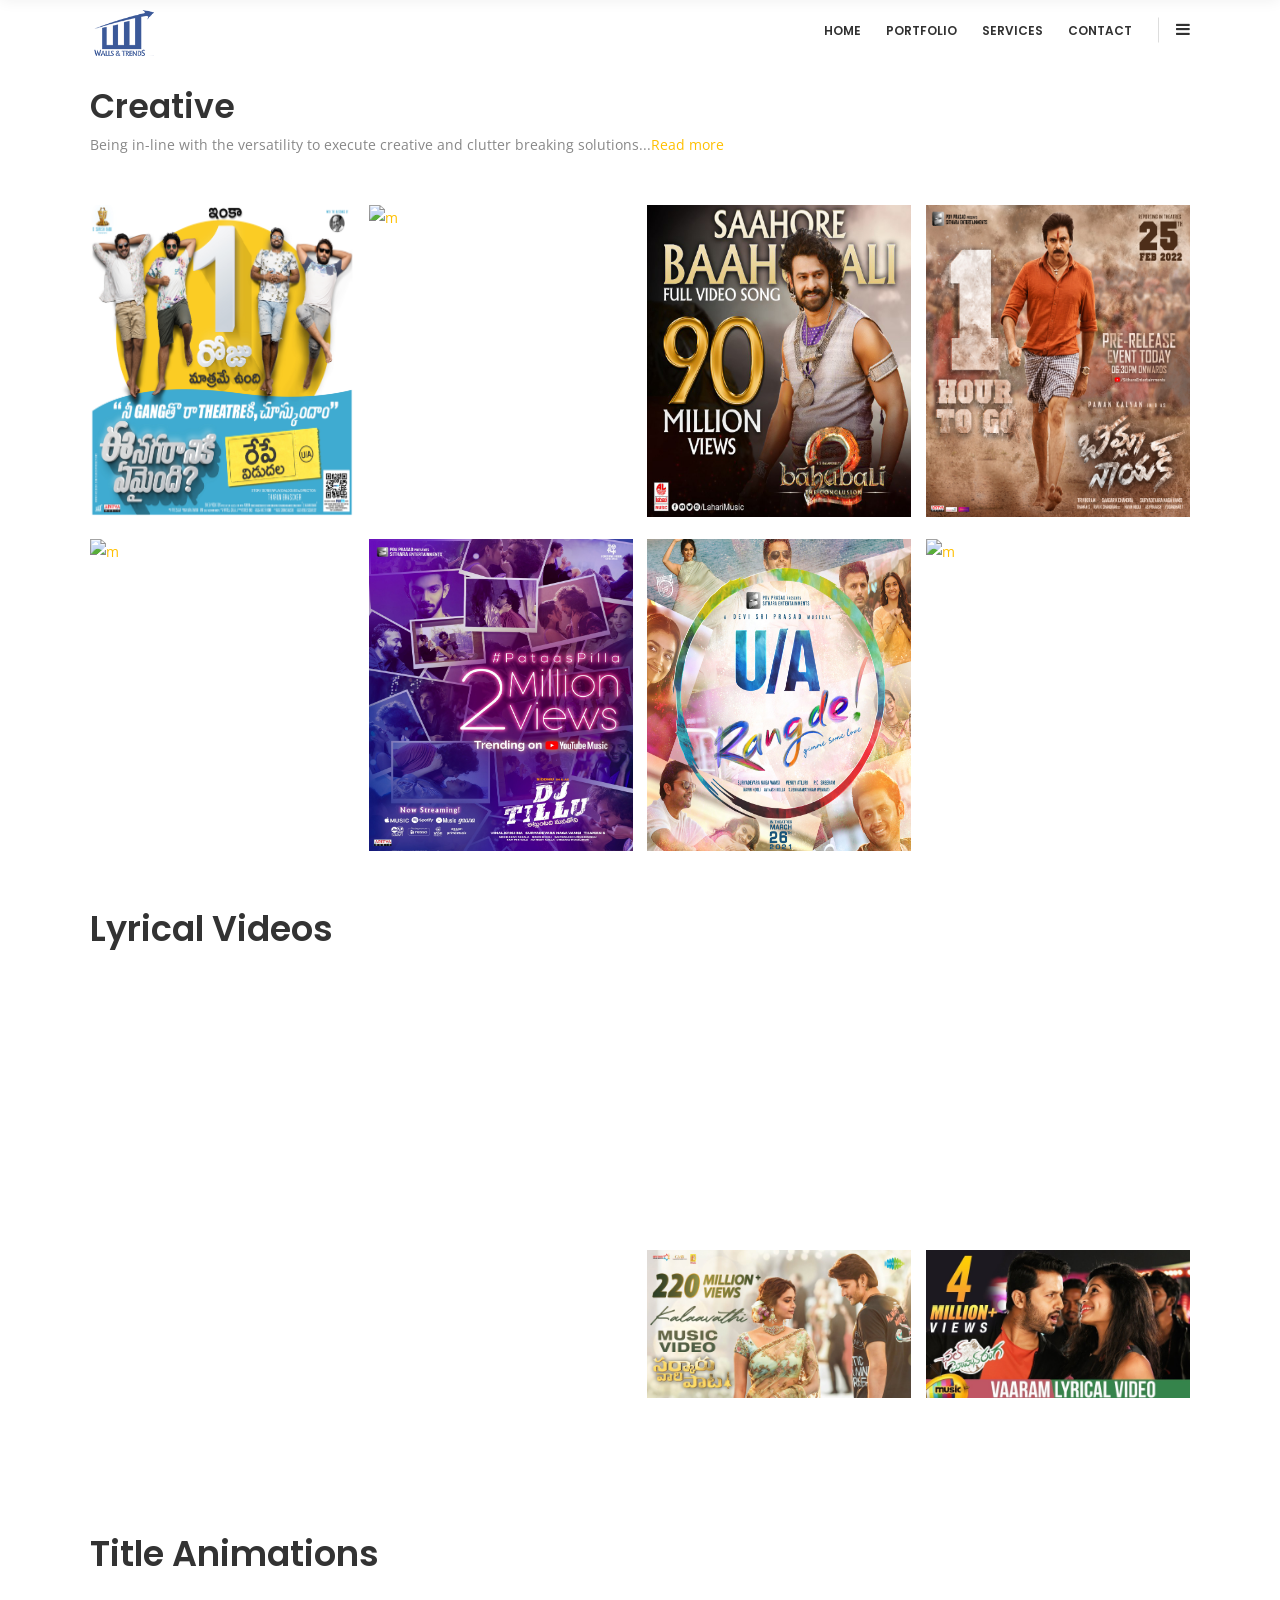
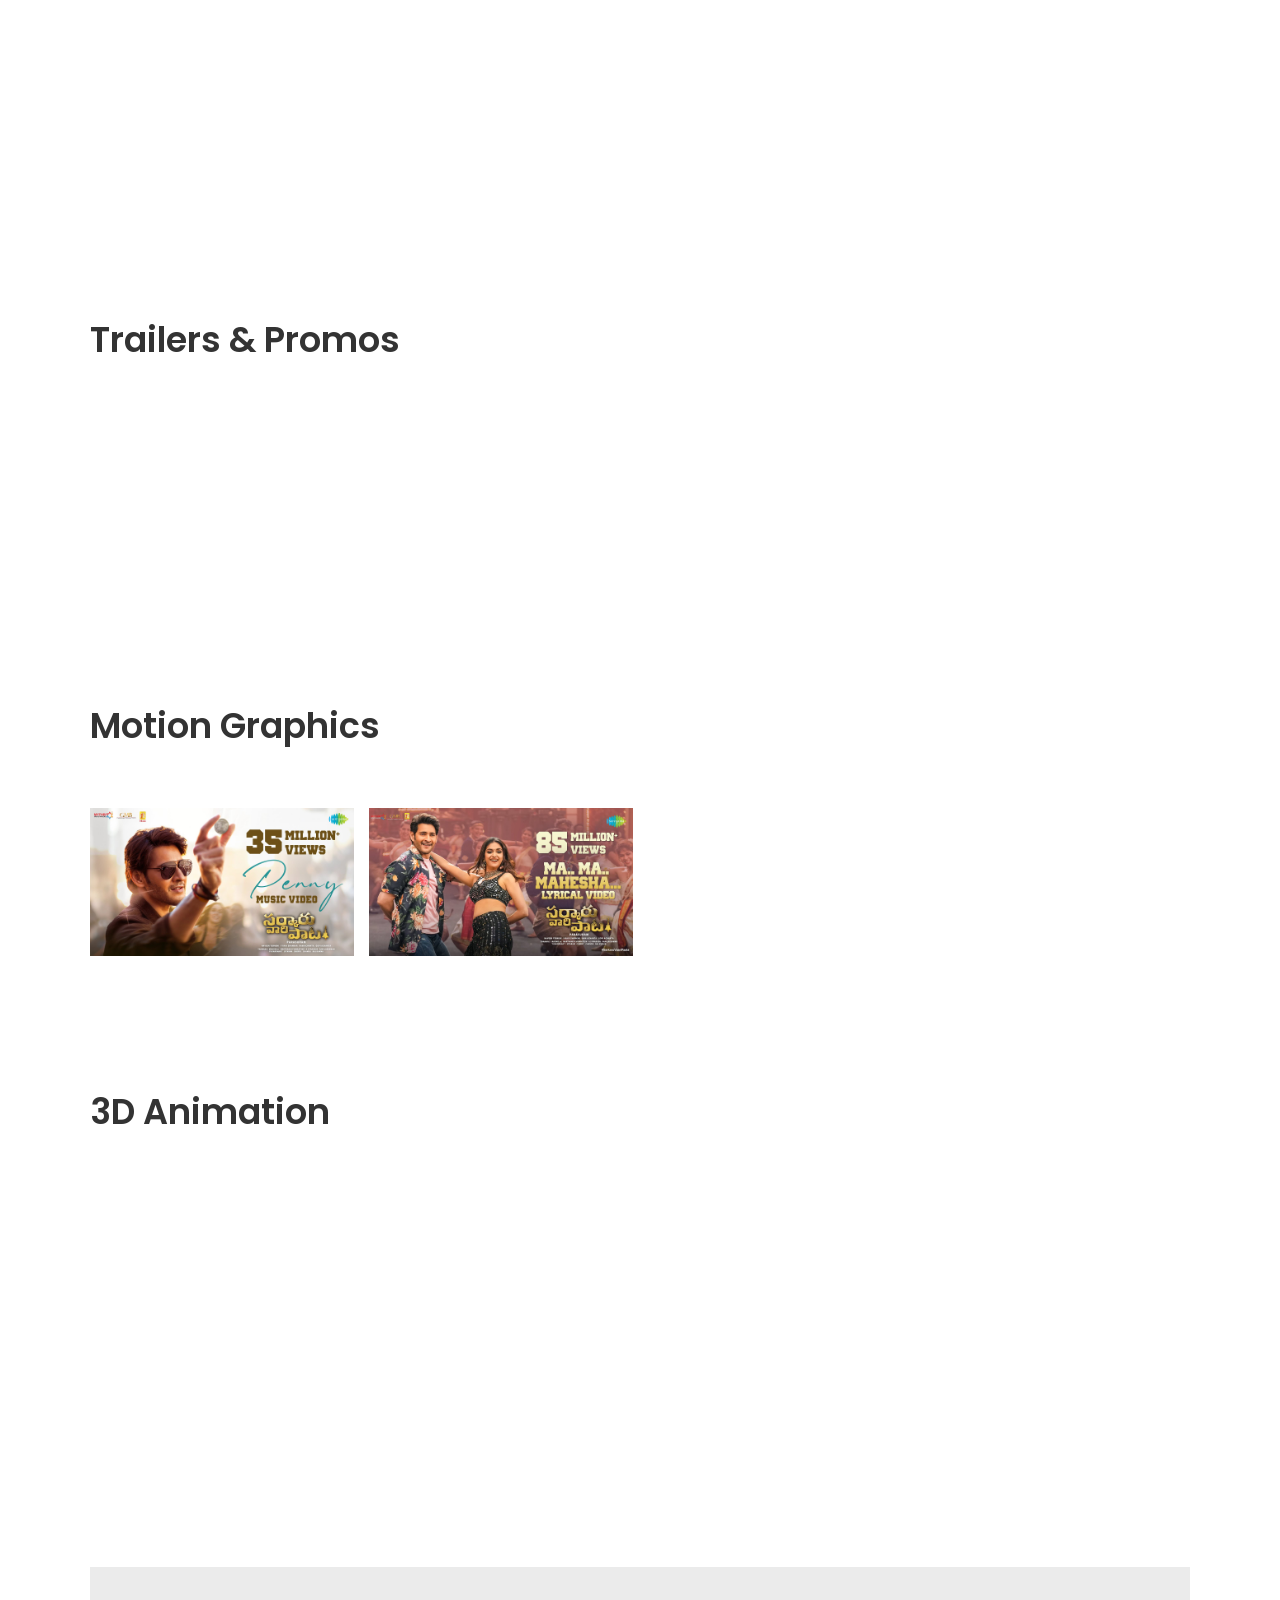
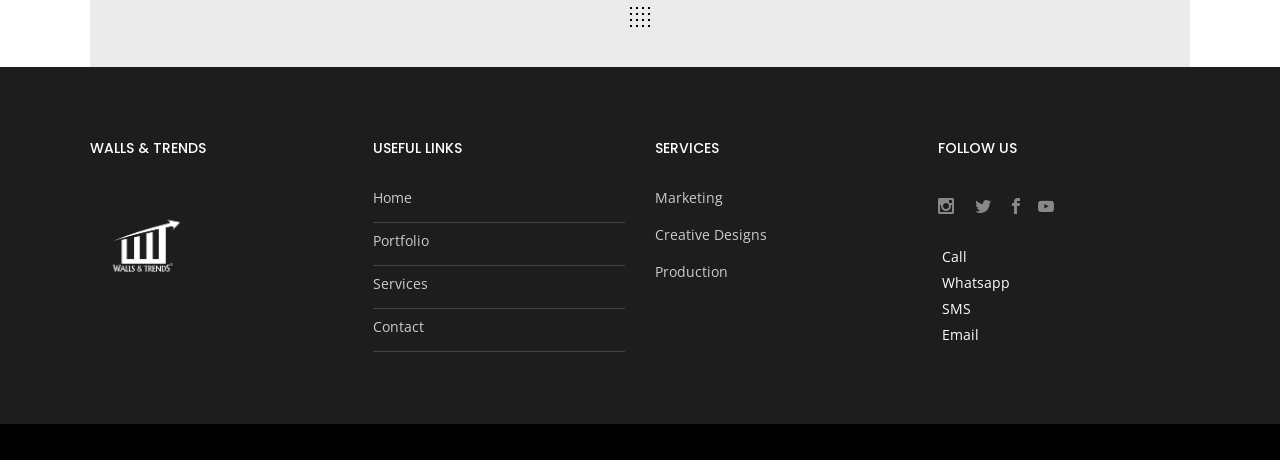
==== creative.html @ 859b298f "initial" ====
<!DOCTYPE html>
<html lang="en-US">

<!-- Mirrored from node.qodeinteractive.com/node1/portfolio-item/dedicated-to-you-and-our-coffee/ by HTTrack Website Copier/3.x [XR&CO'2014], Tue, 12 Jul 2022 16:14:48 GMT -->
<!-- Added by HTTrack --><meta http-equiv="content-type" content="text/html;charset=UTF-8" /><!-- /Added by HTTrack -->
<head>
<meta charset="UTF-8" />
<link rel="profile" href="https://gmpg.org/xfn/11" />
<link rel="pingback" href="../../xmlrpc.html" />
<meta name="viewport" content="width=device-width,initial-scale=1,user-scalable=no">
<title>Creative-WallsAndTrends</title>
<script type="application/javascript">var edgtCoreAjaxUrl = "https://node.qodeinteractive.com/node1/wp-admin/admin-ajax.php"</script><script type="application/javascript">var EdgefAjaxUrl = "https://node.qodeinteractive.com/node1/wp-admin/admin-ajax.php"</script><link rel="alternate" type="application/rss+xml" title="Node &raquo; Feed" href="../../feed/index.html" />
<link rel="alternate" type="application/rss+xml" title="Node &raquo; Comments Feed" href="../../comments/feed/index.html" />
<link rel="alternate" type="application/rss+xml" title="Node &raquo; Dedicated to You and Our Coffee Comments Feed" href="feed/index.html" />
<script type="text/javascript">
			window._wpemojiSettings = {"baseUrl":"https:\/\/s.w.org\/images\/core\/emoji\/72x72\/","ext":".png","source":{"concatemoji":"https:\/\/node.qodeinteractive.com\/node1\/wp-includes\/js\/wp-emoji-release.min.js?ver=4.5.26"}};
			!function(e,o,t){var a,n,r;function i(e){var t=o.createElement("script");t.src=e,t.type="text/javascript",o.getElementsByTagName("head")[0].appendChild(t)}for(r=Array("simple","flag","unicode8","diversity"),t.supports={everything:!0,everythingExceptFlag:!0},n=0;n<r.length;n++)t.supports[r[n]]=function(e){var t,a,n=o.createElement("canvas"),r=n.getContext&&n.getContext("2d"),i=String.fromCharCode;if(!r||!r.fillText)return!1;switch(r.textBaseline="top",r.font="600 32px Arial",e){case"flag":return r.fillText(i(55356,56806,55356,56826),0,0),3e3<n.toDataURL().length;case"diversity":return r.fillText(i(55356,57221),0,0),a=(t=r.getImageData(16,16,1,1).data)[0]+","+t[1]+","+t[2]+","+t[3],r.fillText(i(55356,57221,55356,57343),0,0),a!=(t=r.getImageData(16,16,1,1).data)[0]+","+t[1]+","+t[2]+","+t[3];case"simple":return r.fillText(i(55357,56835),0,0),0!==r.getImageData(16,16,1,1).data[0];case"unicode8":return r.fillText(i(55356,57135),0,0),0!==r.getImageData(16,16,1,1).data[0]}return!1}(r[n]),t.supports.everything=t.supports.everything&&t.supports[r[n]],"flag"!==r[n]&&(t.supports.everythingExceptFlag=t.supports.everythingExceptFlag&&t.supports[r[n]]);t.supports.everythingExceptFlag=t.supports.everythingExceptFlag&&!t.supports.flag,t.DOMReady=!1,t.readyCallback=function(){t.DOMReady=!0},t.supports.everything||(a=function(){t.readyCallback()},o.addEventListener?(o.addEventListener("DOMContentLoaded",a,!1),e.addEventListener("load",a,!1)):(e.attachEvent("onload",a),o.attachEvent("onreadystatechange",function(){"complete"===o.readyState&&t.readyCallback()})),(a=t.source||{}).concatemoji?i(a.concatemoji):a.wpemoji&&a.twemoji&&(i(a.twemoji),i(a.wpemoji)))}(window,document,window._wpemojiSettings);
		</script>
<style type="text/css">
img.wp-smiley,
img.emoji {
	display: inline !important;
	border: none !important;
	box-shadow: none !important;
	height: 1em !important;
	width: 1em !important;
	margin: 0 .07em !important;
	vertical-align: -0.1em !important;
	background: none !important;
	padding: 0 !important;
}
</style>
<link rel='stylesheet' id='dashicons-css' href='../../wp-includes/css/dashicons.mina648.css?ver=4.5.26' type='text/css' media='all' />
<link rel='stylesheet' id='wp-jquery-ui-dialog-css' href='../../wp-includes/css/jquery-ui-dialog.mina648.css?ver=4.5.26' type='text/css' media='all' />
<link rel='stylesheet' id='rabbit_css-css' href='../../../../export.qodethemes.com/_toolbar/assets/css/rbt-modulesa648.css?ver=4.5.26' type='text/css' media='all' />
<link rel='stylesheet' id='rs-plugin-settings-css' href='./wp-content/plugins/revslider/public/assets/css/settingsb62d.css?ver=5.1.6' type='text/css' media='all' />
<style id='rs-plugin-settings-inline-css' type='text/css'>
#rs-demo-id {}
</style>
<link rel='stylesheet' id='node_edge_default_style-css' href='./wp-content/themes/node/stylea648.css?ver=4.5.26' type='text/css' media='all' />
<link rel='stylesheet' id='node_edge_modules_plugins-css' href='./wp-content/themes/node/assets/css/plugins.mina648.css?ver=4.5.26' type='text/css' media='all' />
<link rel='stylesheet' id='node_edge_modules-css' href='./wp-content/themes/node/assets/css/modules.mina648.css?ver=4.5.26' type='text/css' media='all' />
<style id='node_edge_modules-inline-css' type='text/css'>
.edgtf-vertical-align-containers .edgtf-position-center:before, .edgtf-vertical-align-containers .edgtf-position-left:before, .edgtf-vertical-align-containers .edgtf-position-right:before {
margin-right:0;
}
</style>
<link rel='stylesheet' id='edgtf_font_awesome-css' href='./wp-content/themes/node/assets/css/font-awesome/css/font-awesome.mina648.css?ver=4.5.26' type='text/css' media='all' />
<link rel='stylesheet' id='edgtf_font_elegant-css' href='./wp-content/themes/node/assets/css/elegant-icons/style.mina648.css?ver=4.5.26' type='text/css' media='all' />
<link rel='stylesheet' id='edgtf_ico_moon-css' href='./wp-content/themes/node/assets/css/icomoon/css/icomoona648.css?ver=4.5.26' type='text/css' media='all' />
<link rel='stylesheet' id='edgtf_ion_icons-css' href='./wp-content/themes/node/assets/css/ion-icons/css/ionicons.mina648.css?ver=4.5.26' type='text/css' media='all' />
<link rel='stylesheet' id='edgtf_linea_icons-css' href='./wp-content/themes/node/assets/css/linea-icons/stylea648.css?ver=4.5.26' type='text/css' media='all' />
<link rel='stylesheet' id='edgtf_linear_icons-css' href='./wp-content/themes/node/assets/css/linear-icons/stylea648.css?ver=4.5.26' type='text/css' media='all' />
<link rel='stylesheet' id='edgtf_simple_line_icons-css' href='./wp-content/themes/node/assets/css/simple-line-icons/simple-line-iconsa648.css?ver=4.5.26' type='text/css' media='all' />
<link rel='stylesheet' id='edgtf_dripicons-css' href='./wp-content/themes/node/assets/css/dripicons/dripiconsa648.css?ver=4.5.26' type='text/css' media='all' />
<link rel='stylesheet' id='node_edge_blog-css' href='./wp-content/themes/node/assets/css/blog.mina648.css?ver=4.5.26' type='text/css' media='all' />
<link rel='stylesheet' id='mediaelement-css' href='../../wp-includes/js/mediaelement/mediaelementplayer.mineb0c.css?ver=2.18.1' type='text/css' media='all' />
<link rel='stylesheet' id='wp-mediaelement-css' href='../../wp-includes/js/mediaelement/wp-mediaelement.mina648.css?ver=4.5.26' type='text/css' media='all' />
<link rel='stylesheet' id='node_edge_style_dynamic-css' href='./wp-content/themes/node/assets/css/style_dynamic0892.css?ver=1574264205' type='text/css' media='all' />
<link rel='stylesheet' id='node_edge_modules_responsive-css' href='./wp-content/themes/node/assets/css/modules-responsive.mina648.css?ver=4.5.26' type='text/css' media='all' />
<link rel='stylesheet' id='node_edge_blog_responsive-css' href='./wp-content/themes/node/assets/css/blog-responsive.mina648.css?ver=4.5.26' type='text/css' media='all' />
<link rel='stylesheet' id='node_edge_style_dynamic_responsive-css' href='./wp-content/themes/node/assets/css/style_dynamic_responsive0892.css?ver=1574264205' type='text/css' media='all' />
<link rel='stylesheet' id='js_composer_front-css' href='./wp-content/plugins/js_composer/assets/css/js_composer.min2720.css?ver=4.11.2' type='text/css' media='all' />
<link rel='stylesheet' id='node_edge_google_fonts-css' href='https://fonts.googleapis.com/css?family=Poppins%3A100%2C100italic%2C200%2C200italic%2C300%2C300italic%2C400%2C400italic%2C500%2C500italic%2C600%2C600italic%2C700%2C700italic%2C800%2C800italic%2C900%2C900italic%7COpen+Sans%3A100%2C100italic%2C200%2C200italic%2C300%2C300italic%2C400%2C400italic%2C500%2C500italic%2C600%2C600italic%2C700%2C700italic%2C800%2C800italic%2C900%2C900italic&amp;subset=latin%2Clatin-ext&amp;ver=1.0.0' type='text/css' media='all' />
<script type='text/javascript' src='../../wp-includes/js/jquery/jqueryb8ff.js?ver=1.12.4'></script>
<script type='text/javascript' src='../../wp-includes/js/jquery/jquery-migrate.min330a.js?ver=1.4.1'></script>
<script type='text/javascript' src='./wp-content/plugins/revslider/public/assets/js/jquery.themepunch.tools.minb62d.js?ver=5.1.6'></script>
<script type='text/javascript' src='./wp-content/plugins/revslider/public/assets/js/jquery.themepunch.revolution.minb62d.js?ver=5.1.6'></script>
<link rel='https://api.w.org/' href='../../wp-json/index.html' />
<link rel="EditURI" type="application/rsd+xml" title="RSD" href="../../xmlrpc0db0.html?rsd" />
<link rel="wlwmanifest" type="application/wlwmanifest+xml" href="../../wp-includes/wlwmanifest.xml" />
<link rel='next' title='Two Shakes of Creativity' href='../two-shakes-of-creativity/index.html' />
<meta name="generator" content="WordPress 4.5.26" />
<link rel="canonical" href="index.html" />
<link rel='shortlink' href='../../indexba52.html?p=39' />
<link rel="alternate" type="application/json+oembed" href="../../wp-json/oembed/1.0/embedb71c.json?url=https%3A%2F%2Fnode.qodeinteractive.com%2Fnode1%2Fportfolio-item%2Fdedicated-to-you-and-our-coffee%2F" />
<link rel="alternate" type="text/xml+oembed" href="../../wp-json/oembed/1.0/embed2031?url=https%3A%2F%2Fnode.qodeinteractive.com%2Fnode1%2Fportfolio-item%2Fdedicated-to-you-and-our-coffee%2F&amp;format=xml" />
<style type="text/css">  </style><meta name="generator" content="Powered by Visual Composer - drag and drop page builder for WordPress." />
<!--[if lte IE 9]><link rel="stylesheet" type="text/css" href="https://node.qodeinteractive.com/node1/wp-content/plugins/js_composer/assets/css/vc_lte_ie9.min.css" media="screen"><![endif]--><!--[if IE  8]><link rel="stylesheet" type="text/css" href="https://node.qodeinteractive.com/node1/wp-content/plugins/js_composer/assets/css/vc-ie8.min.css" media="screen"><![endif]--><meta name="generator" content="Powered by Slider Revolution 5.1.6 - responsive, Mobile-Friendly Slider Plugin for WordPress with comfortable drag and drop interface." />
<link rel="icon" href="./wp-content/uploads/2016/03/wtlogo.png" sizes="32x32" />
<link rel="icon" href="./wp-content/uploads/2016/03/wtlogo.png" sizes="192x192" />
<link rel="apple-touch-icon-precomposed" href="./wp-content/uploads/2016/03/wtlogo.png" />
<meta name="msapplication-TileImage" content="https://node.qodeinteractive.com/node1/wp-content/uploads/2016/03/wtlogo.png" />
<style type="text/css" data-type="vc_shortcodes-custom-css">.vc_custom_1456998711092{padding-top: 20px !important;}</style><noscript><style type="text/css"> .wpb_animate_when_almost_visible { opacity: 1; }</style></noscript></head>
<style>
	#more {display: none;}
	</style>
<body class="single single-portfolio-item postid-39 edgt-core-1.0 node-ver-1.0  edgtf-smooth-page-transitions edgtf-mimic-ajax edgtf-blog-installed edgtf-follow-portfolio-info edgtf-header-standard edgtf-sticky-header-on-scroll-down-up edgtf-default-mobile-header edgtf-sticky-up-mobile-header edgtf-dropdown-default edgtf-header-style-on-scroll edgtf-search-covers-header edgtf-side-menu-slide-with-content edgtf-width-370 wpb-js-composer js-comp-ver-4.11.2 vc_responsive">
<section class="edgtf-side-menu right">
<div class="edgtf-close-side-menu-holder">
<div class="edgtf-close-side-menu-holder-inner">
<a href="#" target="_self" class="edgtf-close-side-menu">
<span aria-hidden="true" class="icon_close"></span>
</a>
</div>
</div>
<div id="text-6" class="widget edgtf-sidearea widget_text"> <div class="textwidget"><div style='text-align: center;'><a href="../../index.html"><img src="./wp-content/uploads/2016/03/logo-side-area.png" alt="logo"></a></div>
<div class="edgtf-separator-holder clearfix  edgtf-separator-center edgtf-separator-full-width">
<div class="edgtf-separator" style="border-color: #666666;border-style: dotted;border-bottom-width: 1px;margin-top: 19px;margin-bottom: 28px"></div>
</div>
<div style="text-align: center;"><img src="./wp-content/uploads/2016/03/side-area-image-1.png" alt="a" /></div>
<div class="vc_empty_space" style="height: 23px"><span class="vc_empty_space_inner"></span></div>
<h3 style="text-align: center; color:#ffffff;">About Me</h3> 
<div class="edgtf-separator-holder clearfix  edgtf-separator-center">
<div class="edgtf-separator" style="border-color: #ffc000;border-style: solid;width: 30px;border-bottom-width: 3px;margin-top: 12px;margin-bottom: 20px"></div>
</div>
<div style="text-align: center;">Alienum phaedrum torquatos nec eu, vis detraxit periculis ex, nihil expetendis in mei. Mei an pericula euripidis, hinc partem ei est. Eos ei nisl graecis, vix aperiri consequat aneius lorem.</div>
<div class="vc_empty_space" style="height: 42px"><span class="vc_empty_space_inner"></span></div>
<div style="text-align: center;">
<span class="edgtf-icon-shortcode normal" style="margin: 0 17px 0 0 " data-hover-color="#ffc000" data-color="#888888">
<a href="https://www.instagram.com/qodeinteractive/" target="_blank">
<span class="edgtf-icon-ico-moon icomoon-icon-instagram edgtf-icon-element" style="color: #888888;font-size:16px"></span>
</a>
</span>
<span class="edgtf-icon-shortcode normal" style="margin: 0 13px 0 0 " data-hover-color="#ffc000" data-color="#888888">
<a href="https://twitter.com/QodeInteractive" target="_blank">
<span class="edgtf-icon-ico-moon icomoon-icon-twitter edgtf-icon-element" style="color: #888888;font-size:16px"></span>
 </a>
</span>
<span class="edgtf-icon-shortcode normal" style="margin: 0 10px 0 0 " data-hover-color="#ffc000" data-color="#888888">
<a href="https://www.facebook.com/QodeInteractive/" target="_blank">
<span class="edgtf-icon-ico-moon icomoon-icon-facebook edgtf-icon-element" style="color: #888888;font-size:16px"></span>
</a>
</span>
<span class="edgtf-icon-shortcode normal" style="margin: 0 14px 0 0 " data-hover-color="#ffc000" data-color="#888888">
<a href="https://www.tumblr.com/" target="_blank">
<span class="edgtf-icon-ico-moon icomoon-icon-tumblr edgtf-icon-element" style="color: #888888;font-size:16px"></span>
</a>
</span>
<span class="edgtf-icon-shortcode normal" style="margin: 0" data-hover-color="#ffc000" data-color="#888888">
<a href="https://www.linkedin.com/company/qode-themes/" target="_blank">
<span class="edgtf-icon-ico-moon icomoon-icon-linkedin2 edgtf-icon-element" style="color: #888888;font-size:16px"></span>
</a>
</span>
</div>
</div>
</div></section>
<div class="edgtf-smooth-transition-loader edgtf-mimic-ajax">
<div class="edgtf-st-loader">
<div class="edgtf-st-loader1">
	<video height="150px" width="150px" autoplay loop muted playsinline>
  <source  src="/wp-content/uploads/2016/03/fk.mp4" type="video/mp4">

</video>
</div></div> </div> 

<div class="edgtf-wrapper">
<div class="edgtf-wrapper-inner">


	<header class="edgtf-page-header" >
   <div class="edgtf-menu-area" style="border-bottom-color:rgba(255, 255, 255, 0)">
   <div class="edgtf-grid">
   <form action="https://node.qodeinteractive.com/node1/" class="edgtf-search-cover" method="get">
   <div class="edgtf-container">
   <div class="edgtf-container-inner clearfix">
   <div class="edgtf-form-holder-outer">
   <div class="edgtf-form-holder">
   <div class="edgtf-form-holder-inner">
   <input type="text" placeholder="Search" name="s" class="edgt_search_field" autocomplete="off" />
   <div class="edgtf-search-close">
   <a href="#">
   <i class="icon_close"></i>
   </a>
   </div>
   </div>
   </div>
   </div>
   </div>
   </div>
   </form> <div class="edgtf-vertical-align-containers">
   <div class="edgtf-position-left">
   <div class="edgtf-position-left-inner">
   <div class="edgtf-logo-wrapper">
   <a href="/" style="height: 40px;">
   <img class="edgtf-normal-logo" src="./wp-content/uploads/2016/03/wtlogo.png" alt="logo" />
   <img class="edgtf-dark-logo" src="./wp-content/uploads/2016/03/wtlogo.png" alt="dark logoo" /> <img class="edgtf-light-logo" src="./wp-content/themes/node/assets/img/logo.png" alt="light logo" /> </a>
   </div>
   </div>
   </div>
   <div class="edgtf-position-right">
   <div class="edgtf-position-right-inner">
   <nav class="edgtf-main-menu edgtf-drop-down edgtf-default-nav">
   <ul id="menu-main-menu" class="clearfix"><li id="nav-menu-item-106" class="menu-item menu-item-type-post_type menu-item-object-page current-menu-item page_item page-item-4 current_page_item edgtf-menu-narrow anchor-item"><a href="/#home" class="current"><span class="edgtf-item-outer"><span class="edgtf-item-inner"><span class="edgtf-item-text">Home</span></span><span class="plus"></span></span></a></li>
   <li id="nav-menu-item-107" class="menu-item menu-item-type-post_type menu-item-object-page current-menu-item page_item page-item-4 current_page_item edgtf-menu-narrow anchor-item"><a href="/#portfolio" class="current"><span class="edgtf-item-outer"><span class="edgtf-item-inner"><span class="edgtf-item-text">Portfolio</span></span><span class="plus"></span></span></a></li>
   
   <li id="nav-menu-item-149" class="menu-item menu-item-type-post_type menu-item-object-page current-menu-item page_item page-item-4 current_page_item edgtf-menu-narrow anchor-item"><a href="/#services" class="current"><span class="edgtf-item-outer"><span class="edgtf-item-inner"><span class="edgtf-item-text">Services</span></span><span class="plus"></span></span></a></li>
   
   <li id="nav-menu-item-110" class="menu-item menu-item-type-post_type menu-item-object-page current-menu-item page_item page-item-4 current_page_item edgtf-menu-narrow anchor-item"><a href="/#contact" class="current"><span class="edgtf-item-outer"><span class="edgtf-item-inner"><span class="edgtf-item-text">Contact</span></span><span class="plus"></span></span></a></li>
   
   <!--
   <li id="nav-menu-item-148" class="menu-item menu-item-type-custom menu-item-object-custom edgtf-menu-narrow"><a href="https://node.qodeinteractive.com/landing/"><span class="edgtf-item-outer"><span class="edgtf-item-inner"><span class="edgtf-item-text">Landing</span></span><span class="plus"></span></span></a></li> -->
   
   
   </ul></nav>
   
   <a class="edgtf-side-menu-button-opener normal" style="color: #313131" href="javascript:void(0)">
   <i class="edgtf-icon-font-awesome fa fa-bars "></i> </a>
   </div>
   </div>
   </div>
   </div>
   </div>
   <div class="edgtf-sticky-header">
   <form action="https://node.qodeinteractive.com/node1/" class="edgtf-search-cover" method="get">
   <div class="edgtf-container">
   <div class="edgtf-container-inner clearfix">
   <div class="edgtf-form-holder-outer">
   <div class="edgtf-form-holder">
   <div class="edgtf-form-holder-inner">
   
   <div class="edgtf-search-close">
   <a href="#">
   <i class="icon_close"></i>
   </a>
   </div>
   </div>
   </div>
   </div>
   </div>
   </div>
   </form> <div class="edgtf-sticky-holder">
   <div class="edgtf-grid">
   <div class=" edgtf-vertical-align-containers">
   <div class="edgtf-position-left">
   <div class="edgtf-position-left-inner">
   <div class="edgtf-logo-wrapper">
   <a href="/" style="height: 40px;">
   <img class="edgtf-normal-logo" src="./wp-content/uploads/2016/03/wtlogo.png" alt="logo" />
   <img class="edgtf-dark-logo" src="./wp-content/uploads/2016/03/wtlogo.png" alt="dark logoo" /> <img class="edgtf-light-logo" src="./wp-content/themes/node/assets/img/wtlogo.png" alt="light logo" /> </a>
   </div>
   </div>
   </div>
   <div class="edgtf-position-right">
   <div class="edgtf-position-right-inner">
   <nav class="edgtf-main-menu edgtf-drop-down edgtf-sticky-nav">
   <ul id="menu-main-menu-1" class="clearfix"><li id="sticky-nav-menu-item-106" class="menu-item menu-item-type-post_type menu-item-object-page current-menu-item page_item page-item-4 current_page_item edgtf-menu-narrow anchor-item"><a href="/#home" class="current"><span class="edgtf-item-outer"><span class="edgtf-item-inner"><span class="edgtf-item-text">Home</span></span><span class="plus"></span></span></a></li>
   <li id="sticky-nav-menu-item-107" class="menu-item menu-item-type-post_type menu-item-object-page current-menu-item page_item page-item-4 current_page_item edgtf-menu-narrow anchor-item"><a href="/#portfolio" class="current"><span class="edgtf-item-outer"><span class="edgtf-item-inner"><span class="edgtf-item-text">Portfolio</span></span><span class="plus"></span></span></a></li>
   
   <li id="sticky-nav-menu-item-149" class="menu-item menu-item-type-post_type menu-item-object-page current-menu-item page_item page-item-4 current_page_item edgtf-menu-narrow anchor-item"><a href="/#services" class="current"><span class="edgtf-item-outer"><span class="edgtf-item-inner"><span class="edgtf-item-text">Services</span></span><span class="plus"></span></span></a></li>
   
   <li id="sticky-nav-menu-item-110" class="menu-item menu-item-type-post_type menu-item-object-page current-menu-item page_item page-item-4 current_page_item edgtf-menu-narrow anchor-item"><a href="/#contact" class="current"><span class="edgtf-item-outer"><span class="edgtf-item-inner"><span class="edgtf-item-text">Contact</span></span><span class="plus"></span></span></a></li>
   <!--<li id="sticky-nav-menu-item-148" class="menu-item menu-item-type-custom menu-item-object-custom edgtf-menu-narrow"><a href="https://node.qodeinteractive.com/landing/"><span class="edgtf-item-outer"><span class="edgtf-item-inner"><span class="edgtf-item-text">Landing</span></span><span class="plus"></span></span></a></li>-->
   </ul></nav>
   <a class="edgtf-side-menu-button-opener normal" style="color: #313131" href="javascript:void(0)">
   <i class="edgtf-icon-font-awesome fa fa-bars "></i> </a>
   </div>
   </div>
   </div>
   </div>
   </div>
   </div>
   </header>






   <header class="edgtf-mobile-header">
      <div class="edgtf-mobile-header-inner">
      <div class="edgtf-mobile-header-holder">
      <div class="edgtf-grid">
      <div class="edgtf-vertical-align-containers">
        <div class="edgtf-mobile-menu-opener">
      <a href="javascript:void(0)">
      <span class="edgtf-mobile-opener-icon-holder">
      <i class="edgtf-icon-font-awesome fa fa-bars "></i> </span>
      </a>
      </div>
      <div class="edgtf-position-center">
      <div class="edgtf-position-center-inner">
      <div class="edgtf-mobile-logo-wrapper">
      <a href="/" style="height: 40px">
      <img src="./wp-content/uploads/2016/03/wtlogo.png" alt="mobile logo" />
      </a>
      </div>
      </div>
      </div>
      <div class="edgtf-position-right">
      <div class="edgtf-position-right-inner">
      </div>
      </div>
      </div> 
      </div>
      </div>
      <nav class="edgtf-mobile-nav">
      <div class="edgtf-grid">
      <ul id="menu-main-menu-2" class=""><li id="mobile-menu-item-106" class="menu-item menu-item-type-post_type menu-item-object-page current-menu-item page_item page-item-4 current_page_item "><a href="/#home" class=" current "><span>Home</span></a></li>
      <li id="mobile-menu-item-107" class="menu-item menu-item-type-post_type menu-item-object-page current-menu-item page_item page-item-4 current_page_item "><a href="/#portfolio" class=" current "><span>Portfolio</span></a></li>
      
      <li id="mobile-menu-item-149" class="menu-item menu-item-type-post_type menu-item-object-page current-menu-item page_item page-item-4 current_page_item "><a href="/#services" class=" current "><span>Services</span></a></li>
      
      <li id="mobile-menu-item-110" class="menu-item menu-item-type-post_type menu-item-object-page current-menu-item page_item page-item-4 current_page_item "><a href="/#contact" class=" current "><span>Contact</span></a></li>
      <!--<li id="mobile-menu-item-148" class="menu-item menu-item-type-custom menu-item-object-custom "><a href="https://node.qodeinteractive.com/landing/" class=""><span>Landing</span></a></li>-->
      </ul> </div>
      </nav>
      </div>
      </header> 



<a id='edgtf-back-to-top' href='#'>
<span class="edgtf-icon-stack edgtf-front-side">
<span aria-hidden="true" class="edgtf-icon-font-elegant arrow_carrot-up  "></span> </span>
<span class="edgtf-icon-stack edgtf-back-side">
<span aria-hidden="true" class="edgtf-icon-font-elegant arrow_carrot-up  "></span>  </span>
</a>
<div class="edgtf-content">
<div class="edgtf-content-inner">
<div class="edgtf-title edgtf-standard-type edgtf-content-left-alignment edgtf-title-large-text-size edgtf-animation-no edgtf-title-with-border" style="height:85px;" data-height="150">
<div class="edgtf-title-image"></div>
<div class="edgtf-title-holder" style="height:150px;">
<div class="edgtf-container clearfix">
<div class="edgtf-container-inner">
<div class="edgtf-title-subtitle-holder" style="">
<div class="edgtf-title-subtitle-holder-inner">
<h1><span>Creative</span></h1><br/>
<p style="padding-top: 5px; font-size:100%">Being in-line with the versatility to execute creative and clutter breaking solutions<span id="dots">...</span><span id="more"> across digital space is what makes us unique!
Our experts curate your digital footprint and channel your authentic voice to the world via unique yet relatable strategies.</span><a onclick="myFunction()" id="myBtn">Read more</a>
</p>
</div>
</div>
</div>
</div>
</div>
</div>
<div class="gallery edgtf-portfolio-single-holder edgtf-portfolio-gallery-four-columns" id="vadhare"> 
<div class="edgtf-container">
<div class="edgtf-container-inner clearfix">
<div class="edgtf-portfolio-gallery">
<div class="edgtf-portfolio-media clearfix">

	<div class="edgtf-portfolio-single-media">
<a title="Creative Designs" data-rel="prettyPhoto[single_pretty_photo]" href="./wp-content/uploads/2016/creative/c1.jpg">
<span class="edgtf-portfolio-gallery-text-holder">
<span class="edgtf-portfolio-gallery-text-holder-inner">
<h4>Creative Designs</h4>
</span>
</span>
<img style="height:312px; width:312px;" src="./wp-content/uploads/2016/creative/c1.jpg" alt="m" />
</a>
</div>

<div class="edgtf-portfolio-single-media">
<a title="Creative Designs" data-rel="prettyPhoto[single_pretty_photo]" href="./wp-content/uploads/2016/creative/c2.jpg">
<span class="edgtf-portfolio-gallery-text-holder">
<span class="edgtf-portfolio-gallery-text-holder-inner">
<h4>Creative Designs</h4>
</span>
</span>
<img style="height:312px; width:312px;" src="./wp-content/uploads/2016/creative/c2.jpg" alt="m" />
</a>
</div>

<div class="edgtf-portfolio-single-media">
<a title="Creative Designs" data-rel="prettyPhoto[single_pretty_photo]" href="./wp-content/uploads/2016/creative/a1.jpg">
<span class="edgtf-portfolio-gallery-text-holder">
<span class="edgtf-portfolio-gallery-text-holder-inner">
<h4>Creative Designs</h4>
</span>
</span>
<img style="height:312px; width:312px;" src="./wp-content/uploads/2016/creative/a1.jpg" alt="m" />
</a>
</div>

<div class="edgtf-portfolio-single-media">
<a title="Creative Designs" data-rel="prettyPhoto[single_pretty_photo]" href="./wp-content/uploads/2016/creative/a2.jpg">
<span class="edgtf-portfolio-gallery-text-holder">
<span class="edgtf-portfolio-gallery-text-holder-inner">
<h4>Creative Designs</h4>
</span>
</span>
<img style="height:312px; width:312px;" src="./wp-content/uploads/2016/creative/a2.jpg" alt="m" />
</a>
</div>

<div class="edgtf-portfolio-single-media">
<a title="Creative Designs" data-rel="prettyPhoto[single_pretty_photo]" href="./wp-content/uploads/2016/creative/c5.jpg">
<span class="edgtf-portfolio-gallery-text-holder">
<span class="edgtf-portfolio-gallery-text-holder-inner">
<h4>Creative Designs</h4>
</span>
</span>
<img style="height:312px; width:312px;" src="./wp-content/uploads/2016/creative/c5.jpg" alt="m" />
</a>
</div>

<div class="edgtf-portfolio-single-media">
<a title="Creative Designs" data-rel="prettyPhoto[single_pretty_photo]" href="./wp-content/uploads/2016/creative/a3.jpg">
<span class="edgtf-portfolio-gallery-text-holder">
<span class="edgtf-portfolio-gallery-text-holder-inner">
<h4>Creative Designs</h4>
</span>
</span>
<img style="height:312px; width:312px;" src="./wp-content/uploads/2016/creative/a3.jpg" alt="m" />
</a>
</div>

<div class="edgtf-portfolio-single-media">
<a title="Creative Designs" data-rel="prettyPhoto[single_pretty_photo]" href="./wp-content/uploads/2016/creative/a4.jpg">
<span class="edgtf-portfolio-gallery-text-holder">
<span class="edgtf-portfolio-gallery-text-holder-inner">
<h4>Creative Designs</h4>
</span>
</span>
<img style="height:312px; width:312px;" src="./wp-content/uploads/2016/creative/a4.jpg" alt="m" />
</a>
</div>

<div class="edgtf-portfolio-single-media">
<a title="Creative Designs" data-rel="prettyPhoto[single_pretty_photo]" href="./wp-content/uploads/2016/creative/a5.jpg">
<span class="edgtf-portfolio-gallery-text-holder">
<span class="edgtf-portfolio-gallery-text-holder-inner">
<h4>Creative Designs</h4>
</span>
</span>
<img style="height:312px; width:312px;" src="./wp-content/uploads/2016/creative/a5.jpg" alt="m" />
</a>
</div>


 
</div>
</div>


<br/> 




<Section >
	
	<h1><span>Lyrical Videos</span></h1>

	<div class="gallery edgtf-portfolio-single-holder edgtf-portfolio-gallery-four-columns">
<div class="edgtf-container">
<div class="edgtf-container-inner clearfix">
<div class="edgtf-portfolio-gallery">
<div class="edgtf-portfolio-media clearfix">

	<div class="edgtf-portfolio-single-media">
<a title="Lyrical Videos" data-rel="prettyPhoto[single_pretty_photo]" href="./wp-content/uploads/2016/03/D1.jpeg">
<span class="edgtf-portfolio-gallery-text-holder">
<span class="edgtf-portfolio-gallery-text-holder-inner">
<h4>Lyrical Videos</h4>
</span>
</span>
<iframe width="560" height="315" src="https://www.youtube.com/embed/-MAu6uPJ89o" title="YouTube video player" frameborder="0" allow="accelerometer; autoplay; clipboard-write; encrypted-media; gyroscope; picture-in-picture" allowfullscreen></iframe>
</a>
</div>
<div class="edgtf-portfolio-single-media">
<a title="Lyrical Videos" data-rel="prettyPhoto[single_pretty_photo]" href="./wp-content/uploads/2016/03/D2.jpeg">
<span class="edgtf-portfolio-gallery-text-holder">
<span class="edgtf-portfolio-gallery-text-holder-inner">
<h4>Lyrical Videos</h4>
</span>
</span>
<iframe width="560" height="315" src="https://www.youtube.com/embed/rsRSTPYxqvo" title="YouTube video player" frameborder="0" allow="accelerometer; autoplay; clipboard-write; encrypted-media; gyroscope; picture-in-picture" allowfullscreen></iframe>
</a>
</div>
<div class="edgtf-portfolio-single-media">
<a title="Lyrical Videos" data-rel="prettyPhoto[single_pretty_photo]" href="./wp-content/uploads/2016/03/D3.jpeg">
<span class="edgtf-portfolio-gallery-text-holder">
<span class="edgtf-portfolio-gallery-text-holder-inner">
<h4>Lyrical Videos</h4>
</span>
</span>
<iframe width="560" height="315" src="https://www.youtube.com/embed/7TgSCEQYUpI" title="YouTube video player" frameborder="0" allow="accelerometer; autoplay; clipboard-write; encrypted-media; gyroscope; picture-in-picture" allowfullscreen></iframe>
</a>
</div>
<div class="edgtf-portfolio-single-media">
<a title="Lyrical Videos" data-rel="prettyPhoto[single_pretty_photo]" href="./wp-content/uploads/2016/03/D4.jpeg">
<span class="edgtf-portfolio-gallery-text-holder">
<span class="edgtf-portfolio-gallery-text-holder-inner">
<h4>Lyrical Videos</h4>
</span>
</span>
<iframe width="560" height="315" src="https://www.youtube.com/embed/Gt9WzC4WDEA" title="YouTube video player" frameborder="0" allow="accelerometer; autoplay; clipboard-write; encrypted-media; gyroscope; picture-in-picture" allowfullscreen></iframe></a>
</a>
</div></div></div></div></div></div>





	<div class="gallery edgtf-portfolio-single-holder edgtf-portfolio-gallery-four-columns">
<div class="edgtf-container">
<div class="edgtf-container-inner clearfix">
<div class="edgtf-portfolio-gallery">
<div class="edgtf-portfolio-media clearfix">

	<div class="edgtf-portfolio-single-media">
<a title="Lyrical Videos" data-rel="prettyPhoto[single_pretty_photo]" href="./wp-content/uploads/2016/03/digital.jpg">
<span class="edgtf-portfolio-gallery-text-holder">
<span class="edgtf-portfolio-gallery-text-holder-inner">
<h4>Lyrical Videos</h4>
</span>
</span>

<iframe width="560" height="315" src="https://www.youtube.com/embed/di7xdyhcboc" title="YouTube video player" frameborder="0" allow="accelerometer; autoplay; clipboard-write; encrypted-media; gyroscope; picture-in-picture" allowfullscreen></iframe>
</a>
</div>
<div class="edgtf-portfolio-single-media">
<a title="Lyrical Videos" data-rel="prettyPhoto[single_pretty_photo]" href="./wp-content/uploads/2016/03/traditional.jpg">
<span class="edgtf-portfolio-gallery-text-holder">
<span class="edgtf-portfolio-gallery-text-holder-inner">
<h4>Lyrical Videos</h4>
</span>
</span>

<iframe width="560" height="315" src="https://www.youtube.com/embed/u6BoyOceiPE" title="YouTube video player" frameborder="0" allow="accelerometer; autoplay; clipboard-write; encrypted-media; gyroscope; picture-in-picture" allowfullscreen></iframe></a>


</a>
</div>

<div class="edgtf-portfolio-single-media">
<a title="Creative Designs"  href="https://youtu.be/Vbu44JdN12s">
<span class="edgtf-portfolio-gallery-text-holder">
<span class="edgtf-portfolio-gallery-text-holder-inner">
<h4>Lyrical Videos</h4>
</span>
</span>
<img  src="./wp-content/uploads/2016/creative/new2.jpg" alt="m" />
</a>
</div>

<div class="edgtf-portfolio-single-media">
<a title="Creative Designs"  href="https://youtu.be/zk7g86AGFDo">
<span class="edgtf-portfolio-gallery-text-holder">
<span class="edgtf-portfolio-gallery-text-holder-inner">
<h4>Lyrical Videos</h4>
</span>
</span>
<img  src="./wp-content/uploads/2016/creative/new4.jpg" alt="m" />
</a>
</div>

</div></div></div></div></div>
	<br/><br/><br/><br/>



</Section>



<Section>
	
	<h1><span>Title Animations</span></h1>

	<div class="gallery edgtf-portfolio-single-holder edgtf-portfolio-gallery-four-columns">
<div class="edgtf-container">
<div class="edgtf-container-inner clearfix">
<div class="edgtf-portfolio-gallery">
<div class="edgtf-portfolio-media clearfix">

	<div class="edgtf-portfolio-single-media">
<a title="Title Animations" data-rel="prettyPhoto[single_pretty_photo]" href="./wp-content/uploads/2016/03/digital.jpg">
<span class="edgtf-portfolio-gallery-text-holder">
<span class="edgtf-portfolio-gallery-text-holder-inner">
<h4>Title Animations</h4>
</span>
</span>

<iframe width="560" height="315" src="https://www.youtube.com/embed/Qoa0YZ7H-dA" title="YouTube video player" frameborder="0" allow="accelerometer; autoplay; clipboard-write; encrypted-media; gyroscope; picture-in-picture" allowfullscreen></iframe></a>
</div>
<div class="edgtf-portfolio-single-media">
<a title="Title Animations" data-rel="prettyPhoto[single_pretty_photo]" href="./wp-content/uploads/2016/03/traditional.jpg">
<span class="edgtf-portfolio-gallery-text-holder">
<span class="edgtf-portfolio-gallery-text-holder-inner">
<h4>Title Animations</h4>
</span>
</span>

<iframe width="560" height="315" src="https://www.youtube.com/embed/sjvMJumvKbQ" title="YouTube video player" frameborder="0" allow="accelerometer; autoplay; clipboard-write; encrypted-media; gyroscope; picture-in-picture" allowfullscreen></iframe>
</a>
</div>
<div class="edgtf-portfolio-single-media">
<a title="Title Animations" data-rel="prettyPhoto[single_pretty_photo]" href="./wp-content/uploads/2016/03/publicrelations.jpg">
<span class="edgtf-portfolio-gallery-text-holder">
<span class="edgtf-portfolio-gallery-text-holder-inner">
<h4>Title Animations</h4>
</span>
</span>

<iframe width="560" height="315" src="https://www.youtube.com/embed/ZLvzIqM4QVo" title="YouTube video player" frameborder="0" allow="accelerometer; autoplay; clipboard-write; encrypted-media; gyroscope; picture-in-picture" allowfullscreen></iframe>
</a>
</div>


</div></div></div></div></div>
	<br/><br/><br/><br/>



</Section>


<Section>
	
	<h1><span>Trailers & Promos</span></h1>

	<div class="gallery edgtf-portfolio-single-holder edgtf-portfolio-gallery-four-columns">
<div class="edgtf-container">
<div class="edgtf-container-inner clearfix">
<div class="edgtf-portfolio-gallery">
<div class="edgtf-portfolio-media clearfix">

	<div class="edgtf-portfolio-single-media">
<a title="Trailers & Promos" data-rel="prettyPhoto[single_pretty_photo]" href="./wp-content/uploads/2016/03/digital.jpg">
<span class="edgtf-portfolio-gallery-text-holder">
<span class="edgtf-portfolio-gallery-text-holder-inner">
<h4>Trailers & Promos</h4>
</span>
</span>

<iframe width="560" height="315" src="https://www.youtube.com/embed/NgBoMJy386M" title="YouTube video player" frameborder="0" allow="accelerometer; autoplay; clipboard-write; encrypted-media; gyroscope; picture-in-picture" allowfullscreen></iframe>
</div>
<div class="edgtf-portfolio-single-media">
<a title="Trailers & Promos" data-rel="prettyPhoto[single_pretty_photo]" href="./wp-content/uploads/2016/03/traditional.jpg">
<span class="edgtf-portfolio-gallery-text-holder">
<span class="edgtf-portfolio-gallery-text-holder-inner">
<h4>Trailers & Promos</h4>
</span>
</span>

<iframe width="560" height="315" src="https://www.youtube.com/embed/qD-6d8Wo3do" title="YouTube video player" frameborder="0" allow="accelerometer; autoplay; clipboard-write; encrypted-media; gyroscope; picture-in-picture" allowfullscreen></iframe>
</a>
</div>
<div class="edgtf-portfolio-single-media">
<a title="Trailers & Promos" data-rel="prettyPhoto[single_pretty_photo]" href="./wp-content/uploads/2016/03/publicrelations.jpg">
<span class="edgtf-portfolio-gallery-text-holder">
<span class="edgtf-portfolio-gallery-text-holder-inner">
<h4>Trailer & Promos</h4>
</span>
</span>

<iframe width="560" height="315" src="https://www.youtube.com/embed/BN1MwXUR3PM" title="YouTube video player" frameborder="0" allow="accelerometer; autoplay; clipboard-write; encrypted-media; gyroscope; picture-in-picture" allowfullscreen></iframe></a>
</div>
<div class="edgtf-portfolio-single-media">
<a title="Trailers & Promos" data-rel="prettyPhoto[single_pretty_photo]" href="./wp-content/uploads/2016/03/videoproduction.jpg">
<span class="edgtf-portfolio-gallery-text-holder">
<span class="edgtf-portfolio-gallery-text-holder-inner">
<h4>Trailers & Promos</h4>
</span>
</span>

<iframe width="560" height="315" src="https://www.youtube.com/embed/2_BkCz3OnlY" title="YouTube video player" frameborder="0" allow="accelerometer; autoplay; clipboard-write; encrypted-media; gyroscope; picture-in-picture" allowfullscreen></iframe>
</a>
</div></div></div></div></div></div>
	<br/><br/><br/><br/>



</Section>




<Section>
	
	<h1><span>Motion Graphics</span></h1>

	<div class="gallery edgtf-portfolio-single-holder edgtf-portfolio-gallery-four-columns">
<div class="edgtf-container">
<div class="edgtf-container-inner clearfix">
<div class="edgtf-portfolio-gallery">
<div class="edgtf-portfolio-media clearfix">


	<div class="edgtf-portfolio-single-media">
<a title="Motion Graphics"  href="https://youtu.be/YeYTQau-2Js">
<span class="edgtf-portfolio-gallery-text-holder">
<span class="edgtf-portfolio-gallery-text-holder-inner">
<h4>Motion Graphics</h4>
</span>
</span>
<img  src="./wp-content/uploads/2016/creative/new3.jpg" alt="m" />
</a>
</div>


<div class="edgtf-portfolio-single-media">
<a title="Motion Graphics"  href="https://youtu.be/-PTf2z3Zf6s">
<span class="edgtf-portfolio-gallery-text-holder">
<span class="edgtf-portfolio-gallery-text-holder-inner">
<h4>Motion Graphics</h4>
</span>
</span>
<img  src="./wp-content/uploads/2016/creative/new1.jpg" alt="m" />
</a>
</div>




</div></div></div></div></div>
	<br/><br/><br/><br/>



</Section>



<Section>
	
	<h1><span>3D Animation</span></h1>

	<div class="gallery edgtf-portfolio-single-holder edgtf-portfolio-gallery-four-columns">
<div class="edgtf-container">
<div class="edgtf-container-inner clearfix">
<div class="edgtf-portfolio-gallery">
<div class="edgtf-portfolio-media clearfix">





<div class="edgtf-portfolio-single-media">
<a title="3D Animation" data-rel="prettyPhoto[single_pretty_photo]" >
<span class="edgtf-portfolio-gallery-text-holder">
<span class="edgtf-portfolio-gallery-text-holder-inner">
<h4>3D Animation</h4>
</span>
</span>



<iframe width="560" height="315" src="https://www.youtube.com/embed/dN2cEQ-8-BM" title="YouTube video player" frameborder="0" allow="accelerometer; autoplay; clipboard-write; encrypted-media; gyroscope; picture-in-picture" allowfullscreen></iframe></a>
</div></div></div></div></div></div>
	<br/><br/><br/><br/>



</Section>




<div class="edgtf-portfolio-single-nav">
<div class="edgtf-portfolio-single-nav-inner">
<div class="edgtf-portfolio-back-btn">
<a href="/">
<div class="edgtf-ptf-back-to-inner">
<span class="edgtf-ptf-back-to-1"></span>
<span class="edgtf-ptf-back-to-2"></span>
<span class="edgtf-ptf-back-to-3"></span>
<span class="edgtf-ptf-back-to-4"></span>
<span class="edgtf-ptf-back-to-5"></span>
<span class="edgtf-ptf-back-to-6"></span>
<span class="edgtf-ptf-back-to-7"></span>
<span class="edgtf-ptf-back-to-8"></span>
<span class="edgtf-ptf-back-to-9"></span>
<span class="edgtf-ptf-back-to-10"></span>
<span class="edgtf-ptf-back-to-11"></span>
<span class="edgtf-ptf-back-to-12"></span>
<span class="edgtf-ptf-back-to-13"></span>
<span class="edgtf-ptf-back-to-14"></span>
<span class="edgtf-ptf-back-to-15"></span>
<span class="edgtf-ptf-back-to-16"></span>
</div>
</a>
</div>
<!--
<div class="edgtf-portfolio-next">
<a href="/creative" rel="next">Next Project<span class="arrow_carrot-right"></span></a> </div>-->
</div>
</div>
</div></div> 
</div> 







<footer data-aos="fade-up" data-aos-duration="1000">
    <div class="edgtf-footer-inner clearfix">
    <div class="edgtf-footer-top-holder">
    <div class="edgtf-footer-top ">
    <div class="edgtf-container">
    <div class="edgtf-container-inner">
    <div class="edgtf-four-columns clearfix">
    <div class="edgtf-four-columns-inner">
    <div class="edgtf-column">
    <div class="edgtf-column-inner">
    <div id="text-5" class="widget edgtf-footer-column-1 widget_text"><h6 class="edgtf-footer-widget-title" style="color:#ffffff;">WALLS & TRENDS</h6>
        <image width="30%" style="padding-top:25px; padding-left:17px;" src="./wp-content/uploads/2016/03/rahul.png"></image>
    </div> </div>
    </div>
    <div class="edgtf-column">
    <div class="edgtf-column-inner">
    <div id="recent-posts-2" class="widget edgtf-footer-column-2 widget_recent_entries"> <h6 class="edgtf-footer-widget-title" style="color:#ffffff;">USEFUL LINKS</h6> <ul>
    <li>
    <a href="/#home">Home</a>
    <!--<span class="post-date">Mar 14, 2016</span> -->
    </li>
    <li>
    <a href="/#portfolio">Portfolio</a>
    <!--<span class="post-date">Mar 14, 2016</span> -->
    </li>
    <li>
    <a href="/#services">Services</a>
    <!--<span class="post-date">Mar 14, 2016</span> -->
    </li>
    <li>
        <a href="/#contact">Contact</a>
        <!--<span class="post-date">Mar 14, 2016</span> -->
        </li>
    </ul>
    </div> </div>
    </div>
    <div class="edgtf-column">
    <div class="edgtf-column-inner">
    <div id="nav_menu-2" class="widget edgtf-footer-column-3 widget_nav_menu"><h6 class="edgtf-footer-widget-title" style="color:#ffffff;">SERVICES</h6><div class="menu-custom-menu-container"><ul id="menu-custom-menu" class="menu">
    <li id="menu-item-92" class="menu-item menu-item-type-custom menu-item-object-custom menu-item-92"><a href="/marketing">Marketing</a></li>
    <li id="menu-item-93" class="menu-item menu-item-type-custom menu-item-object-custom menu-item-93"><a href="/creative">Creative Designs</a></li>
    <li id="menu-item-94" class="menu-item menu-item-type-custom menu-item-object-custom menu-item-94"><a href="/videoproduction">Production</a></li>
    <!--<li id="menu-item-95" class="menu-item menu-item-type-custom menu-item-object-custom menu-item-95"><a href="https://node.qodeinteractive.com/blog-masonry-grid/">Check Out Our Awesome Projects</a></li> -->
    <!--<li id="menu-item-96" class="menu-item menu-item-type-custom menu-item-object-custom menu-item-96"><a href="https://node.qodeinteractive.com/contact/">Have Questions? Drop Us a Note</a></li> -->
    </ul></div></div> </div>
    </div>
    <div class="edgtf-column">
    <div class="edgtf-column-inner">
    <div id="edgtf_instagram_widget-3" class="widget edgtf-footer-column-4 widget_edgtf_instagram_widget"><h6 class="edgtf-footer-widget-title" style="color:#ffffff;">FOLLOW US</h6>


        <div style="text-align: left; width:150px; ">
    <span class="edgtf-icon-shortcode normal" style="margin: 0 17px 0 0 " data-hover-color="#ffc000" data-color="#888888">
    <a href="https://www.instagram.com/wallsandtrends/" target="_blank">
    <span class="edgtf-icon-ico-moon icomoon-icon-instagram edgtf-icon-element" style="color: #888888;font-size:16px"></span>
    </a>
    </span>
    <span class="edgtf-icon-shortcode normal" style="margin: 0 13px 0 0 " data-hover-color="#ffc000" data-color="#888888">
    <a href="https://twitter.com/WallsAndTrends" target="_blank">
    <span class="edgtf-icon-ico-moon icomoon-icon-twitter edgtf-icon-element" style="color: #888888;font-size:16px"></span>
     </a>
    </span>
    <span class="edgtf-icon-shortcode normal" style="margin: 0 10px 0 0 " data-hover-color="#ffc000" data-color="#888888">
    <a href="https://m.facebook.com/WallsAndTrends/" target="_blank">
    <span class="edgtf-icon-ico-moon icomoon-icon-facebook edgtf-icon-element" style="color: #888888;font-size:16px"></span>
    </a>
    </span>
    <!--
    <span class="edgtf-icon-shortcode normal" style="margin: 0 14px 0 0 " data-hover-color="#ffc000" data-color="#888888">
    <a href="https://www.tumblr.com/" target="_blank">
    <span class="edgtf-icon-ico-moon icomoon-icon-tumblr edgtf-icon-element" style="color: #888888;font-size:16px"></span>
    </a>
    </span> -->
    <span class="edgtf-icon-shortcode normal" style="margin: 0" data-hover-color="#ffc000" data-color="#888888">
    <a href="https://www.youtube.com/channel/UCXmIX1oivhOeND1GAHa_lzQ" target="_blank">
    <span class="edgtf-icon-ico-moon icomoon-icon-youtube edgtf-icon-element" style="color: #888888;font-size:16px"></span>
    </a>
    </span>
    </div>

    <br/>



    <a style="color:#ffffff;" href="tel:+91 8897810009"><i class="bi bi-telephone"></i><span style="padding:2px;"></span> Call</a>

    <br/>

    <a  style="color:#ffffff" href="https://wa.me/+918897810009/?text=Walls&nbsp;and&nbsp;Trends&nbsp;Welcomes&nbsp;You!"><i class="bi bi-whatsapp"></i><span style="padding:2px;"></span> Whatsapp</a>

    <br/>

    <a  style="color:#ffffff" href="sms:+918897810009"><i class="bi bi-chat-left-text"></i><span style="padding:2px;"></span>
        SMS
        </a>

        <br/>

        <a  style="color:#ffffff" href = "mailto: info@wallsandtrends.com"><i class="bi bi-envelope"></i><span style="padding:2px;"></span> Email</a>





        </div> </div>
    </div>
    </div>
    </div> </div>
    </div>
    </div>
    </div>
    <div class="edgtf-footer-bottom-holder">
    <div class="edgtf-footer-bottom-holder-inner">
    <div class="edgtf-container">
    <div class="edgtf-container-inner">
    <div class="edgtf-three-columns clearfix">
    <div class="edgtf-three-columns-inner">
    <div class="edgtf-column">
    <div class="edgtf-column-inner">
    </div>
    </div>
    <div class="edgtf-column">
    <div class="edgtf-column-inner">
    </div>
    </div>
    <div class="edgtf-column">
    <div class="edgtf-column-inner">
    </div>
    </div>
    </div>
    </div> </div>
    </div>
    </div>
    </div>
    </div>
    </footer>



</div> 
</div> 
<div class="rbt-toolbar" data-theme="Node" data-featured="" data-button-position="50%" data-button-horizontal="right" data-button-alt="no"></div><script type='text/javascript' src='../../wp-includes/js/jquery/ui/core.mine899.js?ver=1.11.4'></script>
<script type='text/javascript' src='../../wp-includes/js/jquery/ui/widget.mine899.js?ver=1.11.4'></script>
<script type='text/javascript' src='../../wp-includes/js/jquery/ui/mouse.mine899.js?ver=1.11.4'></script>
<script type='text/javascript' src='../../wp-includes/js/jquery/ui/resizable.mine899.js?ver=1.11.4'></script>
<script type='text/javascript' src='../../wp-includes/js/jquery/ui/draggable.mine899.js?ver=1.11.4'></script>
<script type='text/javascript' src='../../wp-includes/js/jquery/ui/button.mine899.js?ver=1.11.4'></script>
<script type='text/javascript' src='../../wp-includes/js/jquery/ui/position.mine899.js?ver=1.11.4'></script>
<script type='text/javascript' src='../../wp-includes/js/jquery/ui/dialog.mine899.js?ver=1.11.4'></script>
<script type='text/javascript' src='../../wp-includes/js/wpdialog.mina648.js?ver=4.5.26'></script>
<script type='text/javascript' src='../../../../export.qodethemes.com/_toolbar/assets/js/rbt-modulesa648.js?ver=4.5.26'></script>
<script type='text/javascript' src='../../wp-includes/js/jquery/ui/tabs.mine899.js?ver=1.11.4'></script>
<script type='text/javascript' src='../../wp-includes/js/jquery/ui/accordion.mine899.js?ver=1.11.4'></script>
<script type='text/javascript'>
/* <![CDATA[ */
var mejsL10n = {"language":"en-US","strings":{"Close":"Close","Fullscreen":"Fullscreen","Download File":"Download File","Download Video":"Download Video","Play\/Pause":"Play\/Pause","Mute Toggle":"Mute Toggle","None":"None","Turn off Fullscreen":"Turn off Fullscreen","Go Fullscreen":"Go Fullscreen","Unmute":"Unmute","Mute":"Mute","Captions\/Subtitles":"Captions\/Subtitles"}};
var _wpmejsSettings = {"pluginPath":"\/node1\/wp-includes\/js\/mediaelement\/"};
/* ]]> */
</script>
<script type='text/javascript' src='../../wp-includes/js/mediaelement/mediaelement-and-player.min7796.js?ver=2.18.1-a'></script>
<script type='text/javascript' src='../../wp-includes/js/mediaelement/wp-mediaelement.mina648.js?ver=4.5.26'></script>
<script type='text/javascript' src='./wp-content/themes/node/assets/js/third-party.mina648.js?ver=4.5.26'></script>
<script type='text/javascript' src='./wp-content/plugins/js_composer/assets/lib/bower/isotope/dist/isotope.pkgd.min2720.js?ver=4.11.2'></script>
<script type='text/javascript' src='http://maps.googleapis.com/maps/api/js?key=AIzaSyC99hXKspjQxaibIeNvGVBCBu24mqmvikQ&amp;ver=4.5.26'></script>
<script type='text/javascript'>
/* <![CDATA[ */
var edgtfGlobalVars = {"vars":{"edgtfAddForAdminBar":0,"edgtfElementAppearAmount":-150,"edgtfFinishedMessage":"No more posts","edgtfMessage":"Loading new posts...","edgtfTopBarHeight":0,"edgtfStickyHeaderHeight":0,"edgtfStickyHeaderTransparencyHeight":60,"edgtfStickyScrollAmount":0,"edgtfLogoAreaHeight":0,"edgtfMenuAreaHeight":85,"edgtfMobileHeaderHeight":100}};
var edgtfPerPageVars = {"vars":{"edgtfStickyScrollAmount":0,"edgtfHeaderTransparencyHeight":0}};
/* ]]> */
</script>
<script type='text/javascript' src='./wp-content/themes/node/assets/js/modules.mina648.js?ver=4.5.26'></script>
<script type='text/javascript' src='./wp-content/themes/node/assets/js/blog.mina648.js?ver=4.5.26'></script>
<script type='text/javascript' src='../../wp-includes/js/comment-reply.mina648.js?ver=4.5.26'></script>
<script type='text/javascript' src='./wp-content/plugins/js_composer/assets/js/dist/js_composer_front.min2720.js?ver=4.11.2'></script>
<script type='text/javascript'>
/* <![CDATA[ */
var edgtfLike = {"ajaxurl":"https:\/\/node.qodeinteractive.com\/node1\/wp-admin\/admin-ajax.php"};
/* ]]> */
</script>
<script type='text/javascript' src='./wp-content/themes/node/assets/js/like5152.js?ver=1.0'></script>
<script type='text/javascript' src='../../wp-includes/js/wp-embed.mina648.js?ver=4.5.26'></script>
<script>
function myFunction() {
  var dots = document.getElementById("dots");
  var moreText = document.getElementById("more");
  var btnText = document.getElementById("myBtn");
  var pad = document.getElementById("vadhare");

  if (dots.style.display === "none") {
    dots.style.display = "inline";
    btnText.innerHTML = "Read more"; 
    moreText.style.display = "none";
	pad.style.padding = "20px 0 0 0";


  } else {
    dots.style.display = "none";
    btnText.innerHTML = "Read less"; 
    moreText.style.display = "inline";
	pad.style.padding = "80px 0 0 0";
  }
}
</script>
</body>

<!-- Mirrored from node.qodeinteractive.com/node1/portfolio-item/dedicated-to-you-and-our-coffee/ by HTTrack Website Copier/3.x [XR&CO'2014], Tue, 12 Jul 2022 16:15:08 GMT -->
</html>
---- wp-includes/css/dashicons.mina648.css ----
@font-face{font-family:dashicons;src:url(../fonts/dashicons.eot)}@font-face{font-family:dashicons;src:url([data-uri]) format('woff'),url(../fonts/dashicons.ttf) format("truetype"),url(../fonts/dashicons.svg#dashicons) format("svg");font-weight:400;font-style:normal}.dashicons,.dashicons-before:before{display:inline-block;width:20px;height:20px;font-size:20px;line-height:1;font-family:dashicons;text-decoration:inherit;font-weight:400;font-style:normal;vertical-align:top;text-align:center;-webkit-transition:color .1s ease-in 0;transition:color .1s ease-in 0;-webkit-font-smoothing:antialiased;-moz-osx-font-smoothing:grayscale}.dashicons-menu:before{content:"\f333"}.dashicons-admin-site:before{content:"\f319"}.dashicons-dashboard:before{content:"\f226"}.dashicons-admin-media:before{content:"\f104"}.dashicons-admin-page:before{content:"\f105"}.dashicons-admin-comments:before{content:"\f101"}.dashicons-admin-appearance:before{content:"\f100"}.dashicons-admin-plugins:before{content:"\f106"}.dashicons-admin-users:before{content:"\f110"}.dashicons-admin-tools:before{content:"\f107"}.dashicons-admin-settings:before{content:"\f108"}.dashicons-admin-network:before{content:"\f112"}.dashicons-admin-generic:before{content:"\f111"}.dashicons-admin-home:before{content:"\f102"}.dashicons-admin-collapse:before{content:"\f148"}.dashicons-filter:before{content:"\f536"}.dashicons-admin-customizer:before{content:"\f540"}.dashicons-admin-multisite:before{content:"\f541"}.dashicons-admin-links:before,.dashicons-format-links:before{content:"\f103"}.dashicons-admin-post:before,.dashicons-format-standard:before{content:"\f109"}.dashicons-format-image:before{content:"\f128"}.dashicons-format-gallery:before{content:"\f161"}.dashicons-format-audio:before{content:"\f127"}.dashicons-format-video:before{content:"\f126"}.dashicons-format-chat:before{content:"\f125"}.dashicons-format-status:before{content:"\f130"}.dashicons-format-aside:before{content:"\f123"}.dashicons-format-quote:before{content:"\f122"}.dashicons-welcome-edit-page:before,.dashicons-welcome-write-blog:before{content:"\f119"}.dashicons-welcome-add-page:before{content:"\f133"}.dashicons-welcome-view-site:before{content:"\f115"}.dashicons-welcome-widgets-menus:before{content:"\f116"}.dashicons-welcome-comments:before{content:"\f117"}.dashicons-welcome-learn-more:before{content:"\f118"}.dashicons-image-crop:before{content:"\f165"}.dashicons-image-rotate:before{content:"\f531"}.dashicons-image-rotate-left:before{content:"\f166"}.dashicons-image-rotate-right:before{content:"\f167"}.dashicons-image-flip-vertical:before{content:"\f168"}.dashicons-image-flip-horizontal:before{content:"\f169"}.dashicons-image-filter:before{content:"\f533"}.dashicons-undo:before{content:"\f171"}.dashicons-redo:before{content:"\f172"}.dashicons-editor-bold:before{content:"\f200"}.dashicons-editor-italic:before{content:"\f201"}.dashicons-editor-ul:before{content:"\f203"}.dashicons-editor-ol:before{content:"\f204"}.dashicons-editor-quote:before{content:"\f205"}.dashicons-editor-alignleft:before{content:"\f206"}.dashicons-editor-aligncenter:before{content:"\f207"}.dashicons-editor-alignright:before{content:"\f208"}.dashicons-editor-insertmore:before{content:"\f209"}.dashicons-editor-spellcheck:before{content:"\f210"}.dashicons-editor-distractionfree:before,.dashicons-editor-expand:before{content:"\f211"}.dashicons-editor-contract:before{content:"\f506"}.dashicons-editor-kitchensink:before{content:"\f212"}.dashicons-editor-underline:before{content:"\f213"}.dashicons-editor-justify:before{content:"\f214"}.dashicons-editor-textcolor:before{content:"\f215"}.dashicons-editor-paste-word:before{content:"\f216"}.dashicons-editor-paste-text:before{content:"\f217"}.dashicons-editor-removeformatting:before{content:"\f218"}.dashicons-editor-video:before{content:"\f219"}.dashicons-editor-customchar:before{content:"\f220"}.dashicons-editor-outdent:before{content:"\f221"}.dashicons-editor-indent:before{content:"\f222"}.dashicons-editor-help:before{content:"\f223"}.dashicons-editor-strikethrough:before{content:"\f224"}.dashicons-editor-unlink:before{content:"\f225"}.dashicons-editor-rtl:before{content:"\f320"}.dashicons-editor-break:before{content:"\f474"}.dashicons-editor-code:before{content:"\f475"}.dashicons-editor-paragraph:before{content:"\f476"}.dashicons-editor-table:before{content:"\f535"}.dashicons-align-left:before{content:"\f135"}.dashicons-align-right:before{content:"\f136"}.dashicons-align-center:before{content:"\f134"}.dashicons-align-none:before{content:"\f138"}.dashicons-lock:before{content:"\f160"}.dashicons-unlock:before{content:"\f528"}.dashicons-calendar:before{content:"\f145"}.dashicons-calendar-alt:before{content:"\f508"}.dashicons-visibility:before{content:"\f177"}.dashicons-hidden:before{content:"\f530"}.dashicons-post-status:before{content:"\f173"}.dashicons-edit:before{content:"\f464"}.dashicons-post-trash:before,.dashicons-trash:before{content:"\f182"}.dashicons-sticky:before{content:"\f537"}.dashicons-external:before{content:"\f504"}.dashicons-arrow-up:before{content:"\f142"}.dashicons-arrow-down:before{content:"\f140"}.dashicons-arrow-left:before{content:"\f141"}.dashicons-arrow-right:before{content:"\f139"}.dashicons-arrow-up-alt:before{content:"\f342"}.dashicons-arrow-down-alt:before{content:"\f346"}.dashicons-arrow-left-alt:before{content:"\f340"}.dashicons-arrow-right-alt:before{content:"\f344"}.dashicons-arrow-up-alt2:before{content:"\f343"}.dashicons-arrow-down-alt2:before{content:"\f347"}.dashicons-arrow-left-alt2:before{content:"\f341"}.dashicons-arrow-right-alt2:before{content:"\f345"}.dashicons-leftright:before{content:"\f229"}.dashicons-sort:before{content:"\f156"}.dashicons-randomize:before{content:"\f503"}.dashicons-list-view:before{content:"\f163"}.dashicons-excerpt-view:before,.dashicons-exerpt-view:before{content:"\f164"}.dashicons-grid-view:before{content:"\f509"}.dashicons-move:before{content:"\f545"}.dashicons-hammer:before{content:"\f308"}.dashicons-art:before{content:"\f309"}.dashicons-migrate:before{content:"\f310"}.dashicons-performance:before{content:"\f311"}.dashicons-universal-access:before{content:"\f483"}.dashicons-universal-access-alt:before{content:"\f507"}.dashicons-tickets:before{content:"\f486"}.dashicons-nametag:before{content:"\f484"}.dashicons-clipboard:before{content:"\f481"}.dashicons-heart:before{content:"\f487"}.dashicons-megaphone:before{content:"\f488"}.dashicons-schedule:before{content:"\f489"}.dashicons-wordpress:before{content:"\f120"}.dashicons-wordpress-alt:before{content:"\f324"}.dashicons-pressthis:before{content:"\f157"}.dashicons-update:before{content:"\f463"}.dashicons-screenoptions:before{content:"\f180"}.dashicons-cart:before{content:"\f174"}.dashicons-feedback:before{content:"\f175"}.dashicons-cloud:before{content:"\f176"}.dashicons-translation:before{content:"\f326"}.dashicons-tag:before{content:"\f323"}.dashicons-category:before{content:"\f318"}.dashicons-archive:before{content:"\f480"}.dashicons-tagcloud:before{content:"\f479"}.dashicons-text:before{content:"\f478"}.dashicons-media-archive:before{content:"\f501"}.dashicons-media-audio:before{content:"\f500"}.dashicons-media-code:before{content:"\f499"}.dashicons-media-default:before{content:"\f498"}.dashicons-media-document:before{content:"\f497"}.dashicons-media-interactive:before{content:"\f496"}.dashicons-media-spreadsheet:before{content:"\f495"}.dashicons-media-text:before{content:"\f491"}.dashicons-media-video:before{content:"\f490"}.dashicons-playlist-audio:before{content:"\f492"}.dashicons-playlist-video:before{content:"\f493"}.dashicons-controls-play:before{content:"\f522"}.dashicons-controls-pause:before{content:"\f523"}.dashicons-controls-forward:before{content:"\f519"}.dashicons-controls-skipforward:before{content:"\f517"}.dashicons-controls-back:before{content:"\f518"}.dashicons-controls-skipback:before{content:"\f516"}.dashicons-controls-repeat:before{content:"\f515"}.dashicons-controls-volumeon:before{content:"\f521"}.dashicons-controls-volumeoff:before{content:"\f520"}.dashicons-yes:before{content:"\f147"}.dashicons-no:before{content:"\f158"}.dashicons-no-alt:before{content:"\f335"}.dashicons-plus:before{content:"\f132"}.dashicons-plus-alt:before{content:"\f502"}.dashicons-plus-alt2:before{content:"\f543"}.dashicons-minus:before{content:"\f460"}.dashicons-dismiss:before{content:"\f153"}.dashicons-marker:before{content:"\f159"}.dashicons-star-filled:before{content:"\f155"}.dashicons-star-half:before{content:"\f459"}.dashicons-star-empty:before{content:"\f154"}.dashicons-flag:before{content:"\f227"}.dashicons-info:before{content:"\f348"}.dashicons-warning:before{content:"\f534"}.dashicons-share:before{content:"\f237"}.dashicons-share1:before{content:"\f237"}.dashicons-share-alt:before{content:"\f240"}.dashicons-share-alt2:before{content:"\f242"}.dashicons-twitter:before{content:"\f301"}.dashicons-rss:before{content:"\f303"}.dashicons-email:before{content:"\f465"}.dashicons-email-alt:before{content:"\f466"}.dashicons-facebook:before{content:"\f304"}.dashicons-facebook-alt:before{content:"\f305"}.dashicons-networking:before{content:"\f325"}.dashicons-googleplus:before{content:"\f462"}.dashicons-location:before{content:"\f230"}.dashicons-location-alt:before{content:"\f231"}.dashicons-camera:before{content:"\f306"}.dashicons-images-alt:before{content:"\f232"}.dashicons-images-alt2:before{content:"\f233"}.dashicons-video-alt:before{content:"\f234"}.dashicons-video-alt2:before{content:"\f235"}.dashicons-video-alt3:before{content:"\f236"}.dashicons-vault:before{content:"\f178"}.dashicons-shield:before{content:"\f332"}.dashicons-shield-alt:before{content:"\f334"}.dashicons-sos:before{content:"\f468"}.dashicons-search:before{content:"\f179"}.dashicons-slides:before{content:"\f181"}.dashicons-analytics:before{content:"\f183"}.dashicons-chart-pie:before{content:"\f184"}.dashicons-chart-bar:before{content:"\f185"}.dashicons-chart-line:before{content:"\f238"}.dashicons-chart-area:before{content:"\f239"}.dashicons-groups:before{content:"\f307"}.dashicons-businessman:before{content:"\f338"}.dashicons-id:before{content:"\f336"}.dashicons-id-alt:before{content:"\f337"}.dashicons-products:before{content:"\f312"}.dashicons-awards:before{content:"\f313"}.dashicons-forms:before{content:"\f314"}.dashicons-testimonial:before{content:"\f473"}.dashicons-portfolio:before{content:"\f322"}.dashicons-book:before{content:"\f330"}.dashicons-book-alt:before{content:"\f331"}.dashicons-download:before{content:"\f316"}.dashicons-upload:before{content:"\f317"}.dashicons-backup:before{content:"\f321"}.dashicons-clock:before{content:"\f469"}.dashicons-lightbulb:before{content:"\f339"}.dashicons-microphone:before{content:"\f482"}.dashicons-desktop:before{content:"\f472"}.dashicons-laptop:before{content:"\f547"}.dashicons-tablet:before{content:"\f471"}.dashicons-smartphone:before{content:"\f470"}.dashicons-phone:before{content:"\f525"}.dashicons-smiley:before{content:"\f328"}.dashicons-index-card:before{content:"\f510"}.dashicons-carrot:before{content:"\f511"}.dashicons-building:before{content:"\f512"}.dashicons-store:before{content:"\f513"}.dashicons-album:before{content:"\f514"}.dashicons-palmtree:before{content:"\f527"}.dashicons-tickets-alt:before{content:"\f524"}.dashicons-money:before{content:"\f526"}.dashicons-thumbs-up:before{content:"\f529"}.dashicons-thumbs-down:before{content:"\f542"}.dashicons-layout:before{content:"\f538"}.dashicons-paperclip:before{content:"\f546"}
---- wp-content/plugins/revslider/public/assets/css/settingsb62d.css ----
@font-face{font-family:revicons;src:url(../fonts/revicons/revicons90c6.eot?5510888);src:url(../fonts/revicons/revicons90c6.eot?5510888#iefix) format('embedded-opentype'),url(../fonts/revicons/revicons90c6.woff?5510888) format('woff'),url(../fonts/revicons/revicons90c6.ttf?5510888) format('truetype'),url(../fonts/revicons/revicons90c6.svg?5510888#revicons) format('svg');font-weight:400;font-style:normal}[class^=revicon-]:before,[class*=" revicon-"]:before{font-family:revicons;font-style:normal;font-weight:400;speak:none;display:inline-block;text-decoration:inherit;width:1em;margin-right:.2em;text-align:center;font-variant:normal;text-transform:none;line-height:1em;margin-left:.2em}.revicon-search-1:before{content:'\e802'}.revicon-pencil-1:before{content:'\e831'}.revicon-picture-1:before{content:'\e803'}.revicon-cancel:before{content:'\e80a'}.revicon-info-circled:before{content:'\e80f'}.revicon-trash:before{content:'\e801'}.revicon-left-dir:before{content:'\e817'}.revicon-right-dir:before{content:'\e818'}.revicon-down-open:before{content:'\e83b'}.revicon-left-open:before{content:'\e819'}.revicon-right-open:before{content:'\e81a'}.revicon-angle-left:before{content:'\e820'}.revicon-angle-right:before{content:'\e81d'}.revicon-left-big:before{content:'\e81f'}.revicon-right-big:before{content:'\e81e'}.revicon-magic:before{content:'\e807'}.revicon-picture:before{content:'\e800'}.revicon-export:before{content:'\e80b'}.revicon-cog:before{content:'\e832'}.revicon-login:before{content:'\e833'}.revicon-logout:before{content:'\e834'}.revicon-video:before{content:'\e805'}.revicon-arrow-combo:before{content:'\e827'}.revicon-left-open-1:before{content:'\e82a'}.revicon-right-open-1:before{content:'\e82b'}.revicon-left-open-mini:before{content:'\e822'}.revicon-right-open-mini:before{content:'\e823'}.revicon-left-open-big:before{content:'\e824'}.revicon-right-open-big:before{content:'\e825'}.revicon-left:before{content:'\e836'}.revicon-right:before{content:'\e826'}.revicon-ccw:before{content:'\e808'}.revicon-arrows-ccw:before{content:'\e806'}.revicon-palette:before{content:'\e829'}.revicon-list-add:before{content:'\e80c'}.revicon-doc:before{content:'\e809'}.revicon-left-open-outline:before{content:'\e82e'}.revicon-left-open-2:before{content:'\e82c'}.revicon-right-open-outline:before{content:'\e82f'}.revicon-right-open-2:before{content:'\e82d'}.revicon-equalizer:before{content:'\e83a'}.revicon-layers-alt:before{content:'\e804'}.revicon-popup:before{content:'\e828'}.rev_slider_wrapper{position:relative;z-index:0}.rev_slider{position:relative;overflow:visible}.tp-overflow-hidden{overflow:hidden}.tp-simpleresponsive img,.rev_slider img{max-width:none!important;-moz-transition:none;-webkit-transition:none;-o-transition:none;transition:none;margin:0;padding:0;border-width:0;border:none}.rev_slider .no-slides-text{font-weight:700;text-align:center;padding-top:80px}.rev_slider>ul,.rev_slider_wrapper>ul,.tp-revslider-mainul>li,.rev_slider>ul>li,.rev_slider>ul>li:before,.tp-revslider-mainul>li:before,.tp-simpleresponsive>ul,.tp-simpleresponsive>ul>li,.tp-simpleresponsive>ul>li:before,.tp-revslider-mainul>li,.tp-simpleresponsive>ul>li{list-style:none!important;position:absolute;margin:0!important;padding:0!important;overflow-x:visible;overflow-y:visible;list-style-type:none!important;background-image:none;background-position:0 0;text-indent:0;top:0;left:0}.tp-revslider-mainul>li,.rev_slider>ul>li,.rev_slider>ul>li:before,.tp-revslider-mainul>li:before,.tp-simpleresponsive>ul>li,.tp-simpleresponsive>ul>li:before,.tp-revslider-mainul>li,.tp-simpleresponsive>ul>li{visibility:hidden}.tp-revslider-slidesli,.tp-revslider-mainul{padding:0!important;margin:0!important;list-style:none!important}.rev_slider li.tp-revslider-slidesli{position:absolute!important}.tp-caption .rs-untoggled-content{display:block}.tp-caption .rs-toggled-content{display:none}.rs-toggle-content-active.tp-caption .rs-toggled-content{display:block}.rs-toggle-content-active.tp-caption .rs-untoggled-content{display:none}.rev_slider .tp-caption,.rev_slider .caption{position:relative;visibility:hidden;white-space:nowrap;display:block}.rev_slider .tp-mask-wrap .tp-caption,.rev_slider .tp-mask-wrap *:last-child,.wpb_text_column .rev_slider .tp-mask-wrap .tp-caption,.wpb_text_column .rev_slider .tp-mask-wrap *:last-child{margin-bottom:0}.tp-carousel-wrapper{cursor:url(openhand.cur),move}.tp-carousel-wrapper.dragged{cursor:url(closedhand.cur),move}.tp-caption{z-index:1}.tp_inner_padding{box-sizing:border-box;-webkit-box-sizing:border-box;-moz-box-sizing:border-box;max-height:none!important}.tp-caption{-moz-user-select:none;-khtml-user-select:none;-webkit-user-select:none;-o-user-select:none;position:absolute;-webkit-font-smoothing:antialiased!important}.tp-caption.tp-layer-selectable{-moz-user-select:all;-khtml-user-select:all;-webkit-user-select:all;-o-user-select:all}.tp-forcenotvisible,.tp-hide-revslider,.tp-caption.tp-hidden-caption{visibility:hidden!important;display:none!important}.rev_slider embed,.rev_slider iframe,.rev_slider object,.rev_slider video{max-width:none!important}.rev_slider_wrapper{width:100%}.fullscreen-container{position:relative;padding:0}.fullwidthbanner-container{position:relative;padding:0;overflow:hidden}.fullwidthbanner-container .fullwidthabanner{width:100%;position:relative}.tp-static-layers{position:absolute;z-index:101;top:0;left:0}.tp-caption .frontcorner{width:0;height:0;border-left:40px solid transparent;border-right:0 solid transparent;border-top:40px solid #00a8ff;position:absolute;left:-40px;top:0}.tp-caption .backcorner{width:0;height:0;border-left:0 solid transparent;border-right:40px solid transparent;border-bottom:40px solid #00a8ff;position:absolute;right:0;top:0}.tp-caption .frontcornertop{width:0;height:0;border-left:40px solid transparent;border-right:0 solid transparent;border-bottom:40px solid #00a8ff;position:absolute;left:-40px;top:0}.tp-caption .backcornertop{width:0;height:0;border-left:0 solid transparent;border-right:40px solid transparent;border-top:40px solid #00a8ff;position:absolute;right:0;top:0}.tp-layer-inner-rotation{position:relative!important}img.tp-slider-alternative-image{width:100%;height:auto}.noFilterClass{filter:none!important}.rs-background-video-layer{position:absolute;top:0;left:0;width:100%;height:100%;visibility:hidden;z-index:0}.tp-caption.coverscreenvideo{width:100%;height:100%;top:0;left:0;position:absolute}.caption.fullscreenvideo,.tp-caption.fullscreenvideo{left:0;top:0;position:absolute;width:100%;height:100%}.caption.fullscreenvideo iframe,.caption.fullscreenvideo video,.tp-caption.fullscreenvideo iframe,.tp-caption.fullscreenvideo iframe video{width:100%!important;height:100%!important;display:none}.fullcoveredvideo video,.fullscreenvideo video{background:#000}.fullcoveredvideo .tp-poster{background-position:center center;background-size:cover;width:100%;height:100%;top:0;left:0}.videoisplaying .html5vid .tp-poster{display:none}.tp-video-play-button{background:#000;background:rgba(0,0,0,.3);border-radius:5px;-moz-border-radius:5px;-webkit-border-radius:5px;position:absolute;top:50%;left:50%;color:#fff;z-index:3;margin-top:-25px;margin-left:-25px;line-height:50px!important;text-align:center;cursor:pointer;width:50px;height:50px;box-sizing:border-box;-moz-box-sizing:border-box;display:inline-block;vertical-align:top;z-index:4;opacity:0;-webkit-transition:opacity 300ms ease-out!important;-moz-transition:opacity 300ms ease-out!important;-o-transition:opacity 300ms ease-out!important;transition:opacity 300ms ease-out!important}.tp-caption .html5vid{width:100%!important;height:100%!important}.tp-video-play-button i{width:50px;height:50px;display:inline-block;text-align:center;vertical-align:top;line-height:50px!important;font-size:40px!important}.tp-caption:hover .tp-video-play-button{opacity:1}.tp-caption .tp-revstop{display:none;border-left:5px solid #fff!important;border-right:5px solid #fff!important;margin-top:15px!important;line-height:20px!important;vertical-align:top;font-size:25px!important}.videoisplaying .revicon-right-dir{display:none}.videoisplaying .tp-revstop{display:inline-block}.videoisplaying .tp-video-play-button{display:none}.tp-caption:hover .tp-video-play-button{display:block}.fullcoveredvideo .tp-video-play-button{display:none!important}.fullscreenvideo .fullscreenvideo video{object-fit:contain!important}.fullscreenvideo .fullcoveredvideo video{object-fit:cover!important}.tp-video-controls{position:absolute;bottom:0;left:0;right:0;padding:5px;opacity:0;-webkit-transition:opacity .3s;-moz-transition:opacity .3s;-o-transition:opacity .3s;-ms-transition:opacity .3s;transition:opacity .3s;background-image:linear-gradient(bottom,rgb(0,0,0) 13%,rgb(50,50,50) 100%);background-image:-o-linear-gradient(bottom,rgb(0,0,0) 13%,rgb(50,50,50) 100%);background-image:-moz-linear-gradient(bottom,rgb(0,0,0) 13%,rgb(50,50,50) 100%);background-image:-webkit-linear-gradient(bottom,rgb(0,0,0) 13%,rgb(50,50,50) 100%);background-image:-ms-linear-gradient(bottom,rgb(0,0,0) 13%,rgb(50,50,50) 100%);background-image:-webkit-gradient(linear,left bottom,left top,color-stop(0.13,rgb(0,0,0)),color-stop(1,rgb(50,50,50)));display:table;max-width:100%;overflow:hidden;box-sizing:border-box;-moz-box-sizing:border-box;-webkit-box-sizing:border-box}.tp-caption:hover .tp-video-controls{opacity:.9}.tp-video-button{background:rgba(0,0,0,.5);border:0;color:#eee;-webkit-border-radius:3px;-moz-border-radius:3px;-o-border-radius:3px;border-radius:3px;cursor:pointer;line-height:12px;font-size:12px;color:#fff;padding:0;margin:0;outline:none}.tp-video-button:hover{cursor:pointer}.tp-video-button-wrap,.tp-video-seek-bar-wrap,.tp-video-vol-bar-wrap{padding:0 5px;display:table-cell}.tp-video-seek-bar-wrap{width:80%}.tp-video-vol-bar-wrap{width:20%}.tp-volume-bar,.tp-seek-bar{width:100%;cursor:pointer;outline:none;line-height:12px;margin:0;padding:0}.rs-fullvideo-cover{width:100%;height:100%;top:0;left:0;position:absolute;background:0 0;z-index:5}.rs-background-video-layer video::-webkit-media-controls{display:none!important}.tp-dottedoverlay{background-repeat:repeat;width:100%;height:100%;position:absolute;top:0;left:0;z-index:3}.tp-dottedoverlay.twoxtwo{background:url(../assets/gridtile.png)}.tp-dottedoverlay.twoxtwowhite{background:url(../assets/gridtile_white.png)}.tp-dottedoverlay.threexthree{background:url(../assets/gridtile_3x3.png)}.tp-dottedoverlay.threexthreewhite{background:url(../assets/gridtile_3x3_white.png)}.tp-shadowcover{width:100%;height:100%;top:0;left:0;background:#fff;position:absolute;z-index:-1}.tp-shadow1{-webkit-box-shadow:0 10px 6px -6px rgba(0,0,0,.8);-moz-box-shadow:0 10px 6px -6px rgba(0,0,0,.8);box-shadow:0 10px 6px -6px rgba(0,0,0,.8)}.tp-shadow2:before,.tp-shadow2:after,.tp-shadow3:before,.tp-shadow4:after{z-index:-2;position:absolute;content:"";bottom:10px;left:10px;width:50%;top:85%;max-width:300px;background:0 0;-webkit-box-shadow:0 15px 10px rgba(0,0,0,.8);-moz-box-shadow:0 15px 10px rgba(0,0,0,.8);box-shadow:0 15px 10px rgba(0,0,0,.8);-webkit-transform:rotate(-3deg);-moz-transform:rotate(-3deg);-o-transform:rotate(-3deg);-ms-transform:rotate(-3deg);transform:rotate(-3deg)}.tp-shadow2:after,.tp-shadow4:after{-webkit-transform:rotate(3deg);-moz-transform:rotate(3deg);-o-transform:rotate(3deg);-ms-transform:rotate(3deg);transform:rotate(3deg);right:10px;left:auto}.tp-shadow5{position:relative;-webkit-box-shadow:0 1px 4px rgba(0,0,0,.3),0 0 40px rgba(0,0,0,.1) inset;-moz-box-shadow:0 1px 4px rgba(0,0,0,.3),0 0 40px rgba(0,0,0,.1) inset;box-shadow:0 1px 4px rgba(0,0,0,.3),0 0 40px rgba(0,0,0,.1) inset}.tp-shadow5:before,.tp-shadow5:after{content:"";position:absolute;z-index:-2;-webkit-box-shadow:0 0 25px 0 rgba(0,0,0,.6);-moz-box-shadow:0 0 25px 0 rgba(0,0,0,.6);box-shadow:0 0 25px 0 rgba(0,0,0,.6);top:30%;bottom:0;left:20px;right:20px;-moz-border-radius:100px/20px;border-radius:100px/20px}.tp-button{padding:6px 13px 5px;border-radius:3px;-moz-border-radius:3px;-webkit-border-radius:3px;height:30px;cursor:pointer;color:#fff!important;text-shadow:0 1px 1px rgba(0,0,0,.6)!important;font-size:15px;line-height:45px!important;font-family:arial,sans-serif;font-weight:700;letter-spacing:-1px;text-decoration:none}.tp-button.big{color:#fff;text-shadow:0 1px 1px rgba(0,0,0,.6);font-weight:700;padding:9px 20px;font-size:19px;line-height:57px!important}.purchase:hover,.tp-button:hover,.tp-button.big:hover{background-position:bottom,15px 11px}.tp-button.green,.tp-button:hover.green,.purchase.green,.purchase:hover.green{background-color:#21a117;-webkit-box-shadow:0 3px 0 0 #104d0b;-moz-box-shadow:0 3px 0 0 #104d0b;box-shadow:0 3px 0 0 #104d0b}.tp-button.blue,.tp-button:hover.blue,.purchase.blue,.purchase:hover.blue{background-color:#1d78cb;-webkit-box-shadow:0 3px 0 0 #0f3e68;-moz-box-shadow:0 3px 0 0 #0f3e68;box-shadow:0 3px 0 0 #0f3e68}.tp-button.red,.tp-button:hover.red,.purchase.red,.purchase:hover.red{background-color:#cb1d1d;-webkit-box-shadow:0 3px 0 0 #7c1212;-moz-box-shadow:0 3px 0 0 #7c1212;box-shadow:0 3px 0 0 #7c1212}.tp-button.orange,.tp-button:hover.orange,.purchase.orange,.purchase:hover.orange{background-color:#f70;-webkit-box-shadow:0 3px 0 0 #a34c00;-moz-box-shadow:0 3px 0 0 #a34c00;box-shadow:0 3px 0 0 #a34c00}.tp-button.darkgrey,.tp-button.grey,.tp-button:hover.darkgrey,.tp-button:hover.grey,.purchase.darkgrey,.purchase:hover.darkgrey{background-color:#555;-webkit-box-shadow:0 3px 0 0 #222;-moz-box-shadow:0 3px 0 0 #222;box-shadow:0 3px 0 0 #222}.tp-button.lightgrey,.tp-button:hover.lightgrey,.purchase.lightgrey,.purchase:hover.lightgrey{background-color:#888;-webkit-box-shadow:0 3px 0 0 #555;-moz-box-shadow:0 3px 0 0 #555;box-shadow:0 3px 0 0 #555}.rev-btn,.rev-btn:visited{outline:none!important;box-shadow:none!important;text-decoration:none!important;line-height:44px;font-size:17px;font-weight:500;padding:12px 35px;box-sizing:border-box;-moz-box-sizing:border-box;-webkit-box-sizing:border-box;font-family:roboto,sans-serif;cursor:pointer}.rev-btn.rev-uppercase,.rev-btn.rev-uppercase:visited{text-transform:uppercase;letter-spacing:1px;font-size:15px;font-weight:900}.rev-btn.rev-withicon i{font-size:15px;font-weight:400;position:relative;top:0;-webkit-transition:all .2s ease-out!important;-moz-transition:all .2s ease-out!important;-o-transition:all .2s ease-out!important;-ms-transition:all .2s ease-out!important;margin-left:10px!important}.rev-btn.rev-hiddenicon i{font-size:15px;font-weight:400;position:relative;top:0;-webkit-transition:all .2s ease-out!important;-moz-transition:all .2s ease-out!important;-o-transition:all .2s ease-out!important;-ms-transition:all .2s ease-out!important;opacity:0;margin-left:0!important;width:0!important}.rev-btn.rev-hiddenicon:hover i{opacity:1!important;margin-left:10px!important;width:auto!important}.rev-btn.rev-medium,.rev-btn.rev-medium:visited{line-height:36px;font-size:14px;padding:10px 30px}.rev-btn.rev-medium.rev-withicon i{font-size:14px;top:0}.rev-btn.rev-medium.rev-hiddenicon i{font-size:14px;top:0}.rev-btn.rev-small,.rev-btn.rev-small:visited{line-height:28px;font-size:12px;padding:7px 20px}.rev-btn.rev-small.rev-withicon i{font-size:12px;top:0}.rev-btn.rev-small.rev-hiddenicon i{font-size:12px;top:0}.rev-maxround{-webkit-border-radius:30px;-moz-border-radius:30px;border-radius:30px}.rev-minround{-webkit-border-radius:3px;-moz-border-radius:3px;border-radius:3px}.rev-burger{position:relative;width:60px;height:60px;box-sizing:border-box;padding:22px 0 0 14px;border-radius:50%;border:1px solid rgba(51,51,51,.25);tap-highlight-color:transparent;cursor:pointer}.rev-burger span{display:block;width:30px;height:3px;background:#333;transition:.7s;pointer-events:none;transform-style:flat!important}.rev-burger span:nth-child(2){margin:3px 0}#dialog_addbutton .rev-burger:hover :first-child,.open .rev-burger :first-child,.open.rev-burger :first-child{transform:translateY(6px) rotate(-45deg);-webkit-transform:translateY(6px) rotate(-45deg)}#dialog_addbutton .rev-burger:hover :nth-child(2),.open .rev-burger :nth-child(2),.open.rev-burger :nth-child(2){transform:rotate(-45deg);-webkit-transform:rotate(-45deg);opacity:0}#dialog_addbutton .rev-burger:hover :last-child,.open .rev-burger :last-child,.open.rev-burger :last-child{transform:translateY(-6px) rotate(-135deg);-webkit-transform:translateY(-6px) rotate(-135deg)}.rev-burger.revb-white{border:2px solid rgba(255,255,255,.2)}.rev-burger.revb-white span{background:#fff}.rev-burger.revb-whitenoborder{border:0}.rev-burger.revb-whitenoborder span{background:#fff}.rev-burger.revb-darknoborder{border:0}.rev-burger.revb-darknoborder span{background:#333}.rev-burger.revb-whitefull{background:#fff;border:none}.rev-burger.revb-whitefull span{background:#333}.rev-burger.revb-darkfull{background:#333;border:none}.rev-burger.revb-darkfull span{background:#fff}@-webkit-keyframes rev-ani-mouse{0%{opacity:1;top:29%}15%{opacity:1;top:50%}50%{opacity:0;top:50%}100%{opacity:0;top:29%}}@-moz-keyframes rev-ani-mouse{0%{opacity:1;top:29%}15%{opacity:1;top:50%}50%{opacity:0;top:50%}100%{opacity:0;top:29%}}@keyframes rev-ani-mouse{0%{opacity:1;top:29%}15%{opacity:1;top:50%}50%{opacity:0;top:50%}100%{opacity:0;top:29%}}.rev-scroll-btn{display:inline-block;position:relative;left:0;right:0;text-align:center;cursor:pointer;width:35px;height:55px;-webkit-box-sizing:border-box;-moz-box-sizing:border-box;box-sizing:border-box;border:3px solid #fff;border-radius:23px}.rev-scroll-btn>*{display:inline-block;line-height:18px;font-size:13px;font-weight:400;color:#7f8c8d;color:#fff;font-family:proxima-nova,helvetica neue,Helvetica,Arial,sans-serif;letter-spacing:2px}.rev-scroll-btn>*:hover,.rev-scroll-btn>*:focus,.rev-scroll-btn>*.active{color:#fff}.rev-scroll-btn>*:hover,.rev-scroll-btn>*:focus,.rev-scroll-btn>*:active,.rev-scroll-btn>*.active{filter:alpha(opacity=80)}.rev-scroll-btn.revs-fullwhite{background:#fff}.rev-scroll-btn.revs-fullwhite span{background:#333}.rev-scroll-btn.revs-fulldark{background:#333;border:none}.rev-scroll-btn.revs-fulldark span{background:#fff}.rev-scroll-btn span{position:absolute;display:block;top:29%;left:50%;width:8px;height:8px;margin:-4px 0 0 -4px;background:#fff;border-radius:50%;-webkit-animation:rev-ani-mouse 2.5s linear infinite;-moz-animation:rev-ani-mouse 2.5s linear infinite;animation:rev-ani-mouse 2.5s linear infinite}.rev-scroll-btn.revs-dark{border-color:#333}.rev-scroll-btn.revs-dark span{background:#333}.rev-control-btn{position:relative;display:inline-block;z-index:5;color:#fff;font-size:20px;line-height:60px;font-weight:400;font-style:normal;font-family:Raleway;text-decoration:none;text-align:center;background-color:#000;border-radius:50px;text-shadow:none;background-color:rgba(0,0,0,.5);width:60px;height:60px;box-sizing:border-box;cursor:pointer}.rev-cbutton-dark-sr{border-radius:3px}.rev-cbutton-light{color:#333;background-color:rgba(255,255,255,.75)}.rev-cbutton-light-sr{color:#333;border-radius:3px;background-color:rgba(255,255,255,.75)}.rev-sbutton{line-height:37px;width:37px;height:37px}.rev-sbutton-blue{background-color:#3b5998}.rev-sbutton-lightblue{background-color:#00a0d1}.rev-sbutton-red{background-color:#dd4b39}.tp-bannertimer{visibility:hidden;width:100%;height:5px;background:#fff;background:rgba(0,0,0,.15);position:absolute;z-index:200;top:0}.tp-bannertimer.tp-bottom{top:auto;bottom:0!important;height:5px}.tp-simpleresponsive img{-moz-user-select:none;-khtml-user-select:none;-webkit-user-select:none;-o-user-select:none}.tp-caption img{background:0 0;-ms-filter:"progid:DXImageTransform.Microsoft.gradient(startColorstr=#00FFFFFF,endColorstr=#00FFFFFF)";filter:progid:DXImageTransform.Microsoft.gradient(startColorstr=#00FFFFFF,endColorstr=#00FFFFFF);zoom:1}.caption.slidelink a div,.tp-caption.slidelink a div{width:3000px;height:1500px;background:url(../assets/coloredbg.png) repeat}.tp-caption.slidelink a span{background:url(../assets/coloredbg.png) repeat}.tp-shape{width:100%;height:100%}.tp-caption .rs-starring{display:inline-block}.tp-caption .rs-starring .star-rating{float:none}.tp-caption .rs-starring .star-rating{color:#ffc321!important;display:inline-block;vertical-align:top}.tp-caption .rs-starring .star-rating,.tp-caption .rs-starring-page .star-rating{position:relative;height:1em;width:5.4em;font-family:star}.tp-caption .rs-starring .star-rating:before,.tp-caption .rs-starring-page .star-rating:before{content:"\73\73\73\73\73";color:#e0dadf;float:left;top:0;left:0;position:absolute}.tp-caption .rs-starring .star-rating span{overflow:hidden;float:left;top:0;left:0;position:absolute;padding-top:1.5em;font-size:1em!important}.tp-caption .rs-starring .star-rating span:before,.tp-caption .rs-starring .star-rating span:before{content:"\53\53\53\53\53";top:0;position:absolute;left:0}.tp-caption .rs-starring .star-rating{color:#ffc321!important}.tp-caption .rs-starring .star-rating,.tp-caption .rs-starring-page .star-rating{font-size:1em!important;font-family:star}.tp-loader{top:50%;left:50%;z-index:10000;position:absolute}.tp-loader.spinner0{width:40px;height:40px;background-color:#fff;background:url(../assets/loader.gif) no-repeat center center;box-shadow:0 0 20px 0 rgba(0,0,0,.15);-webkit-box-shadow:0 0 20px 0 rgba(0,0,0,.15);margin-top:-20px;margin-left:-20px;-webkit-animation:tp-rotateplane 1.2s infinite ease-in-out;animation:tp-rotateplane 1.2s infinite ease-in-out;border-radius:3px;-moz-border-radius:3px;-webkit-border-radius:3px}.tp-loader.spinner1{width:40px;height:40px;background-color:#fff;box-shadow:0 0 20px 0 rgba(0,0,0,.15);-webkit-box-shadow:0 0 20px 0 rgba(0,0,0,.15);margin-top:-20px;margin-left:-20px;-webkit-animation:tp-rotateplane 1.2s infinite ease-in-out;animation:tp-rotateplane 1.2s infinite ease-in-out;border-radius:3px;-moz-border-radius:3px;-webkit-border-radius:3px}.tp-loader.spinner5{background:url(../assets/loader.gif) no-repeat 10px 10px;background-color:#fff;margin:-22px;width:44px;height:44px;border-radius:3px;-moz-border-radius:3px;-webkit-border-radius:3px}@-webkit-keyframes tp-rotateplane{0%{-webkit-transform:perspective(120px)}50%{-webkit-transform:perspective(120px) rotateY(180deg)}100%{-webkit-transform:perspective(120px) rotateY(180deg) rotateX(180deg)}}@keyframes tp-rotateplane{0%{transform:perspective(120px) rotateX(0deg) rotateY(0deg)}50%{transform:perspective(120px) rotateX(-180.1deg) rotateY(0deg)}100%{transform:perspective(120px) rotateX(-180deg) rotateY(-179.9deg)}}.tp-loader.spinner2{width:40px;height:40px;margin-top:-20px;margin-left:-20px;background-color:red;box-shadow:0 0 20px 0 rgba(0,0,0,.15);-webkit-box-shadow:0 0 20px 0 rgba(0,0,0,.15);border-radius:100%;-webkit-animation:tp-scaleout 1s infinite ease-in-out;animation:tp-scaleout 1s infinite ease-in-out}@-webkit-keyframes tp-scaleout{0%{-webkit-transform:scale(0)}100%{-webkit-transform:scale(1);opacity:0}}@keyframes tp-scaleout{0%{transform:scale(0);-webkit-transform:scale(0)}100%{transform:scale(1);-webkit-transform:scale(1);opacity:0}}.tp-loader.spinner3{margin:-9px 0 0 -35px;width:70px;text-align:center}.tp-loader.spinner3 .bounce1,.tp-loader.spinner3 .bounce2,.tp-loader.spinner3 .bounce3{width:18px;height:18px;background-color:#fff;box-shadow:0 0 20px 0 rgba(0,0,0,.15);-webkit-box-shadow:0 0 20px 0 rgba(0,0,0,.15);border-radius:100%;display:inline-block;-webkit-animation:tp-bouncedelay 1.4s infinite ease-in-out;animation:tp-bouncedelay 1.4s infinite ease-in-out;-webkit-animation-fill-mode:both;animation-fill-mode:both}.tp-loader.spinner3 .bounce1{-webkit-animation-delay:-.32s;animation-delay:-.32s}.tp-loader.spinner3 .bounce2{-webkit-animation-delay:-.16s;animation-delay:-.16s}@-webkit-keyframes tp-bouncedelay{0%,80%,100%{-webkit-transform:scale(0)}40%{-webkit-transform:scale(1)}}@keyframes tp-bouncedelay{0%,80%,100%{transform:scale(0)}40%{transform:scale(1)}}.tp-loader.spinner4{margin:-20px 0 0 -20px;width:40px;height:40px;text-align:center;-webkit-animation:tp-rotate 2s infinite linear;animation:tp-rotate 2s infinite linear}.tp-loader.spinner4 .dot1,.tp-loader.spinner4 .dot2{width:60%;height:60%;display:inline-block;position:absolute;top:0;background-color:#fff;border-radius:100%;-webkit-animation:tp-bounce 2s infinite ease-in-out;animation:tp-bounce 2s infinite ease-in-out;box-shadow:0 0 20px 0 rgba(0,0,0,.15);-webkit-box-shadow:0 0 20px 0 rgba(0,0,0,.15)}.tp-loader.spinner4 .dot2{top:auto;bottom:0;-webkit-animation-delay:-1s;animation-delay:-1s}@-webkit-keyframes tp-rotate{100%{-webkit-transform:rotate(360deg)}}@keyframes tp-rotate{100%{transform:rotate(360deg);-webkit-transform:rotate(360deg)}}@-webkit-keyframes tp-bounce{0%,100%{-webkit-transform:scale(0)}50%{-webkit-transform:scale(1)}}@keyframes tp-bounce{0%,100%{transform:scale(0)}50%{transform:scale(1)}}.tp-thumbs.navbar,.tp-bullets.navbar,.tp-tabs.navbar{border:none;min-height:0;margin:0;border-radius:0;-moz-border-radius:0;-webkit-border-radius:0}.tp-tabs,.tp-thumbs,.tp-bullets{position:absolute;display:block;z-index:1000;top:0;left:0}.tp-tab,.tp-thumb{cursor:pointer;position:absolute;opacity:.5;box-sizing:border-box;-moz-box-sizing:border-box;-webkit-box-sizing:border-box}.tp-arr-imgholder,.tp-videoposter,.tp-thumb-image,.tp-tab-image{background-position:center center;background-size:cover;width:100%;height:100%;display:block;position:absolute;top:0;left:0}.tp-tab:hover,.tp-tab.selected,.tp-thumb:hover,.tp-thumb.selected{opacity:1}.tp-tab-mask,.tp-thumb-mask{box-sizing:border-box!important;-webkit-box-sizing:border-box!important;-moz-box-sizing:border-box!important}.tp-tabs,.tp-thumbs{box-sizing:content-box!important;-webkit-box-sizing:content-box!important;-moz-box-sizing:content-box!important}.tp-bullet{width:15px;height:15px;position:absolute;background:#fff;background:rgba(255,255,255,.3);cursor:pointer}.tp-bullet.selected,.tp-bullet:hover{background:#fff}.tp-bannertimer{background:#000;background:rgba(0,0,0,.15);height:5px}.tparrows{cursor:pointer;background:#000;background:rgba(0,0,0,.5);width:40px;height:40px;position:absolute;display:block;z-index:1000}.tparrows:hover{background:#000}.tparrows:before{font-family:revicons;font-size:15px;color:#fff;display:block;line-height:40px;text-align:center}.tparrows.tp-leftarrow:before{content:'\e824'}.tparrows.tp-rightarrow:before{content:'\e825'}.dddwrappershadow{box-shadow:0 45px 100px rgba(0,0,0,.4)}.hglayerinfo{position:fixed;bottom:0;left:0;color:#fff;font-size:12px;line-height:20px;font-weight:600;background:rgba(0,0,0,.75);padding:5px 10px;z-index:2000;white-space:normal}.hginfo{position:absolute;top:-2px;left:-2px;color:#e74c3c;font-size:12px;font-weight:600;background:#000;padding:2px 5px}.indebugmode .tp-caption:hover{border:1px dashed #c0392b!important}.helpgrid{border:2px dashed #c0392b;position:absolute;top:0;peft:0;z-index:0}#revsliderlogloglog{padding:15px;color:#fff;position:fixed;top:0;left:0;width:200px;height:150px;background:rgba(0,0,0,.7);z-index:100000;font-size:10px;overflow:scroll}
---- wp-content/themes/node/stylea648.css ----
body{
    color:#fff
  }
  .right_conatct_social_icon{
       background: linear-gradient(to top right, #1325e8 -5%, #8f10b7 100%);
  }
  .contact_us{
      background-color: #f1f1f1;
      padding: 120px 0px;
  }
  
  .contact_inner{
      background-color: #fff;
      position: relative;
      box-shadow: 20px 22px 44px #cccc;
      border-radius: 25px;
  }
  .contact_field{
      padding: 60px 340px 90px 100px;
  }
  .right_conatct_social_icon{
      height: 100%;
  }
  
  .contact_field h3{
     color: #000;
      font-size: 40px;
      letter-spacing: 1px;
      font-weight: 600;
      margin-bottom: 10px
  }
  .contact_field p{
      color: #000;
      font-size: 13px;
      font-weight: 400;
      letter-spacing: 1px;
      margin-bottom: 35px;
  }
  .contact_field .form-control{
      border-radius: 0px;
      border: none;
      border-bottom: 1px solid #ccc;
  }
  .contact_field .form-control:focus{
      box-shadow: none;
      outline: none;
      border-bottom: 2px solid #1325e8;
  }
  .contact_field .form-control::placeholder{
      font-size: 13px;
      letter-spacing: 1px;
  }
  
  .contact_info_sec {
      position: absolute;
      background-color: #2d2d2d;
      right: 1px;
      top: 18%;
      height: 340px;
      width: 340px;
      padding: 40px;
      border-radius: 25px 0 0 25px;
  }
  .contact_info_sec h4{
      letter-spacing: 1px;
      padding-bottom: 15px;
  }
  
  .info_single{
      margin: 30px 0px;
  }
  .info_single i{
      margin-right: 15px;
  }
  .info_single span{
      font-size: 14px;
      letter-spacing: 1px;
  }
  
  button.contact_form_submit {
      background: linear-gradient(to top right, #1325e8 -5%, #8f10b7 100%);
      border: none;
      color: #fff;
      padding: 10px 15px;
      width: 100%;
      margin-top: 25px;
      border-radius: 35px;
      cursor: pointer;
      font-size: 14px;
      letter-spacing: 2px;
  }
  .socil_item_inner li{
      list-style: none;
  }
  .socil_item_inner li a{
      color: #fff;
      margin: 0px 15px;
      font-size: 14px;
  }
  .socil_item_inner{
      padding-bottom: 10px;
  }
  
  .map_sec{
      padding: 50px 0px;
  }
  .map_inner h4, .map_inner p{
      color: #000;
      text-align: center
  }
  .map_inner p{
      font-size: 13px;
  }
  .map_bind{
     margin-top: 50px;
      border-radius: 30px;
      overflow: hidden;
  }
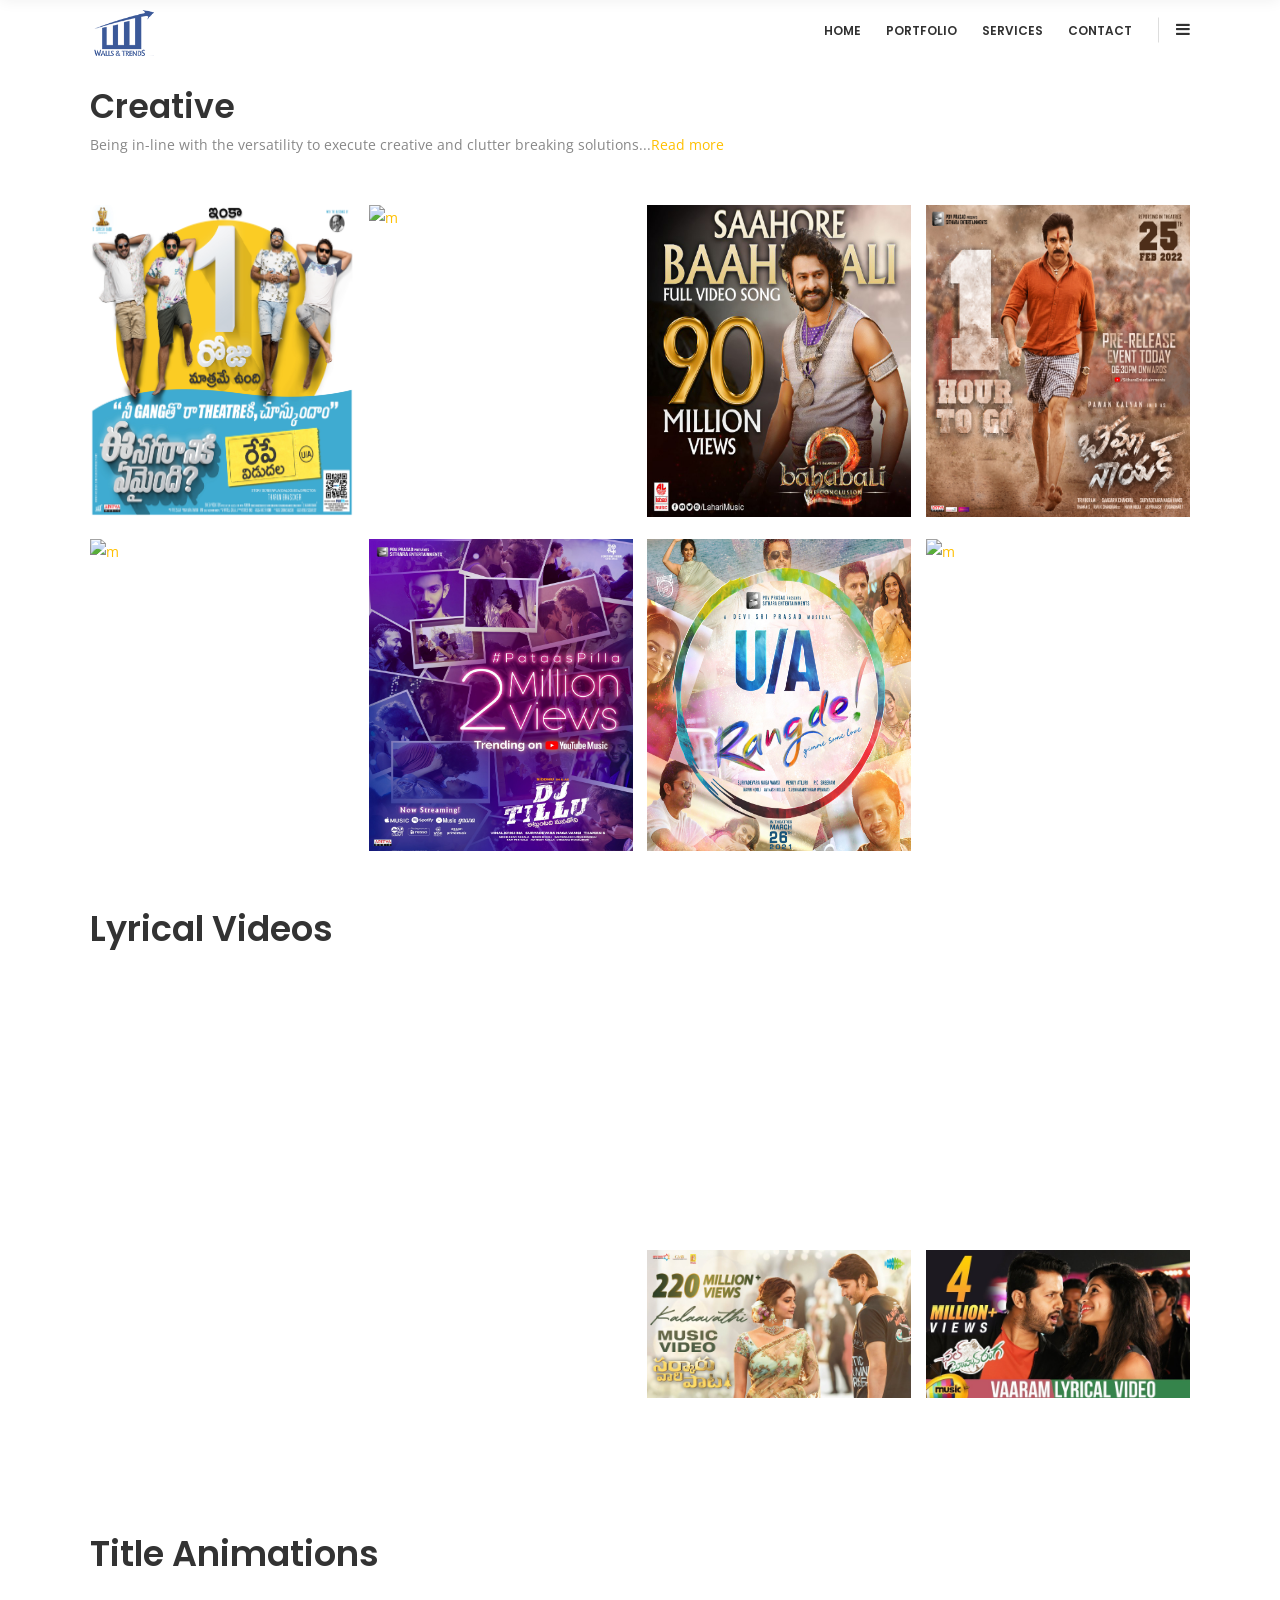
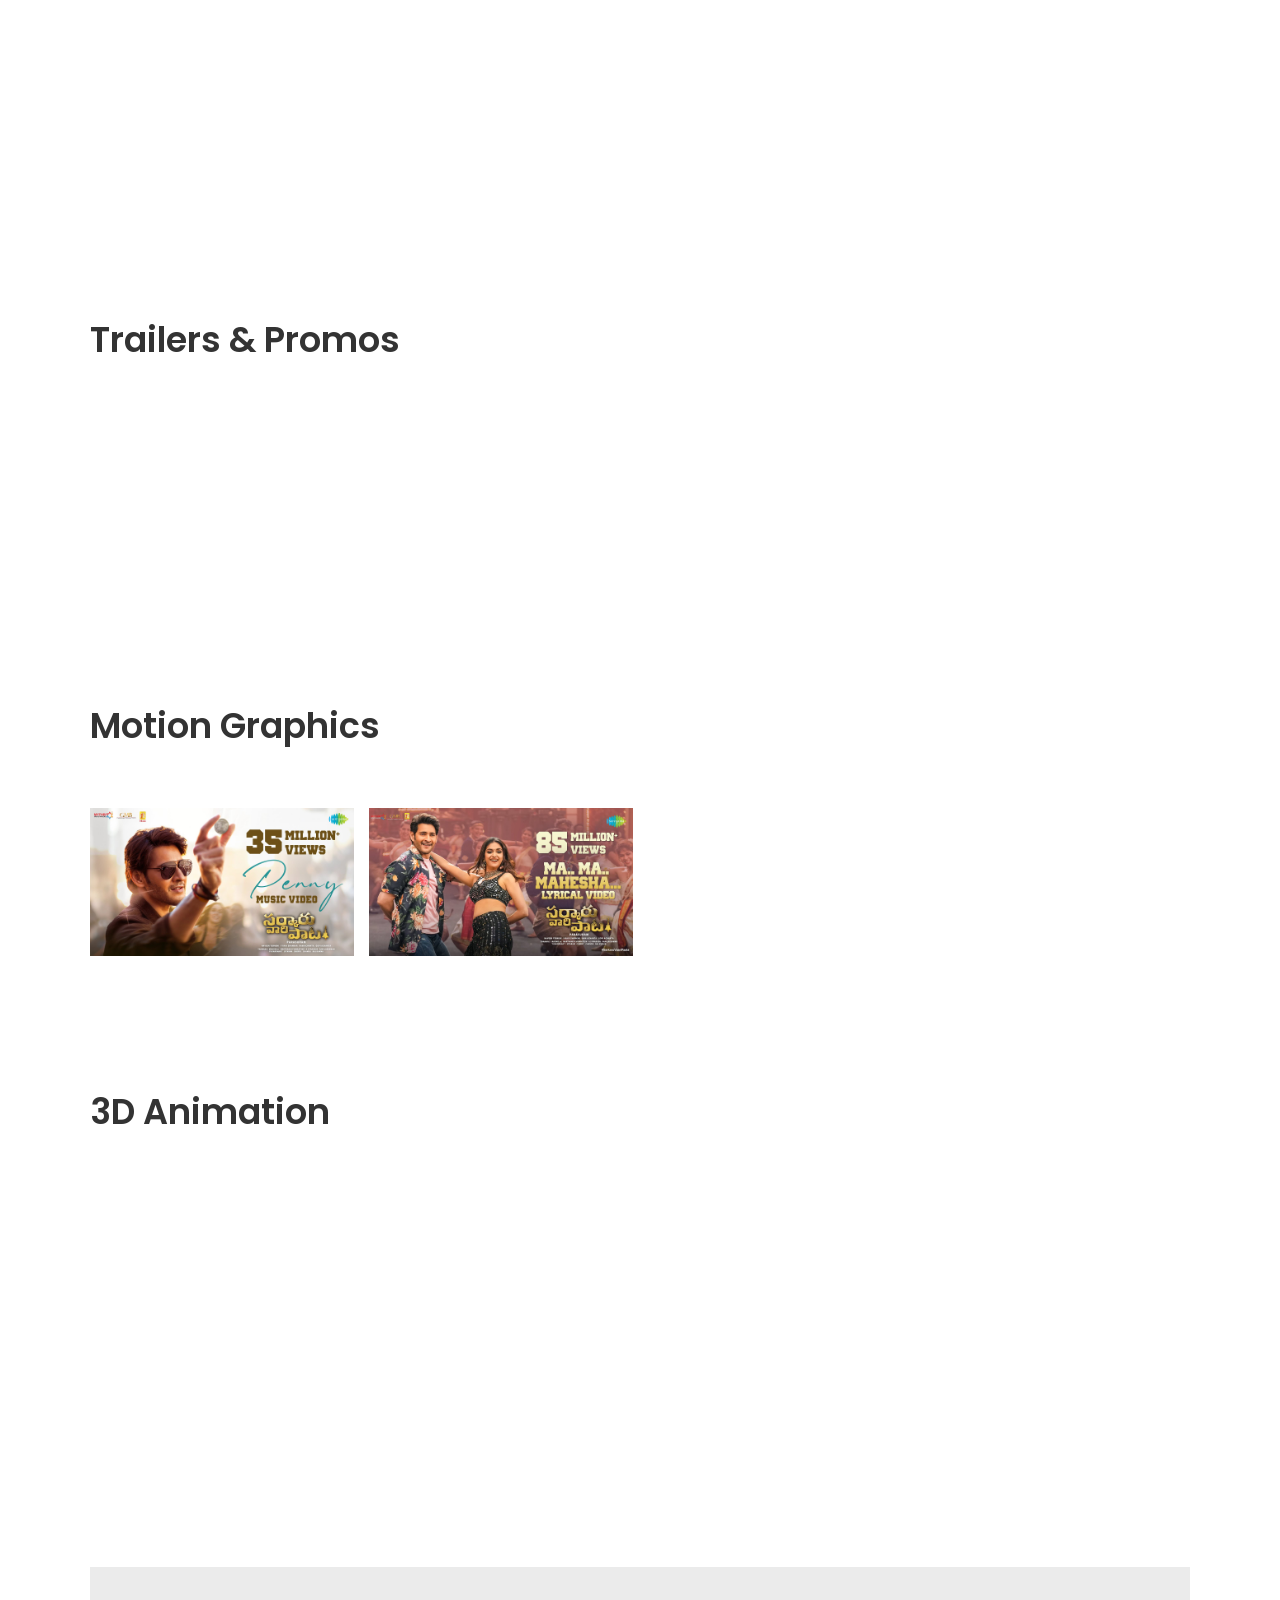
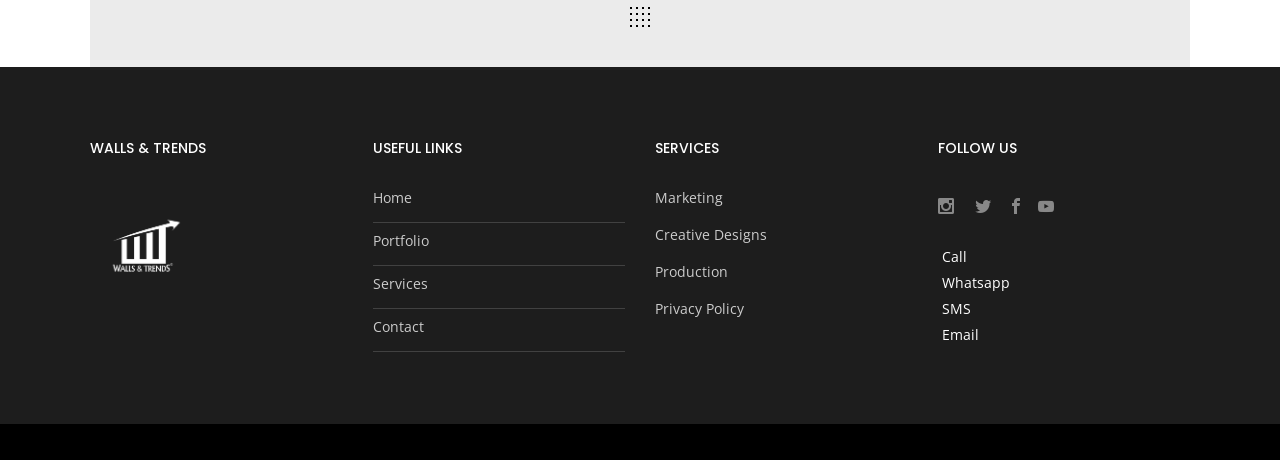
==== commit 4b25053a: "privacy added in footer" ====
--- a/creative.html
+++ b/creative.html
@@ -30,8 +30,11 @@
 	padding: 0 !important;
 }
 </style>
-<link rel='stylesheet' id='dashicons-css' href='../../wp-includes/css/dashicons.mina648.css?ver=4.5.26' type='text/css' media='all' />
-<link rel='stylesheet' id='wp-jquery-ui-dialog-css' href='../../wp-includes/css/jquery-ui-dialog.mina648.css?ver=4.5.26' type='text/css' media='all' />
+
+
+
+<link rel='stylesheet' id='dashicons-css' href='./wp-includes/css/dashicons.mina648.css?ver=4.5.26' type='text/css' media='all' />
+<link rel='stylesheet' id='wp-jquery-ui-dialog-css' href='./wp-includes/css/jquery-ui-dialog.mina648.css?ver=4.5.26' type='text/css' media='all' />
 <link rel='stylesheet' id='rabbit_css-css' href='../../../../export.qodethemes.com/_toolbar/assets/css/rbt-modulesa648.css?ver=4.5.26' type='text/css' media='all' />
 <link rel='stylesheet' id='rs-plugin-settings-css' href='./wp-content/plugins/revslider/public/assets/css/settingsb62d.css?ver=5.1.6' type='text/css' media='all' />
 <style id='rs-plugin-settings-inline-css' type='text/css'>
@@ -54,27 +57,27 @@
 <link rel='stylesheet' id='edgtf_simple_line_icons-css' href='./wp-content/themes/node/assets/css/simple-line-icons/simple-line-iconsa648.css?ver=4.5.26' type='text/css' media='all' />
 <link rel='stylesheet' id='edgtf_dripicons-css' href='./wp-content/themes/node/assets/css/dripicons/dripiconsa648.css?ver=4.5.26' type='text/css' media='all' />
 <link rel='stylesheet' id='node_edge_blog-css' href='./wp-content/themes/node/assets/css/blog.mina648.css?ver=4.5.26' type='text/css' media='all' />
-<link rel='stylesheet' id='mediaelement-css' href='../../wp-includes/js/mediaelement/mediaelementplayer.mineb0c.css?ver=2.18.1' type='text/css' media='all' />
-<link rel='stylesheet' id='wp-mediaelement-css' href='../../wp-includes/js/mediaelement/wp-mediaelement.mina648.css?ver=4.5.26' type='text/css' media='all' />
+<link rel='stylesheet' id='mediaelement-css' href='./wp-includes/js/mediaelement/mediaelementplayer.mineb0c.css?ver=2.18.1' type='text/css' media='all' />
+<link rel='stylesheet' id='wp-mediaelement-css' href='./wp-includes/js/mediaelement/wp-mediaelement.mina648.css?ver=4.5.26' type='text/css' media='all' />
 <link rel='stylesheet' id='node_edge_style_dynamic-css' href='./wp-content/themes/node/assets/css/style_dynamic0892.css?ver=1574264205' type='text/css' media='all' />
 <link rel='stylesheet' id='node_edge_modules_responsive-css' href='./wp-content/themes/node/assets/css/modules-responsive.mina648.css?ver=4.5.26' type='text/css' media='all' />
 <link rel='stylesheet' id='node_edge_blog_responsive-css' href='./wp-content/themes/node/assets/css/blog-responsive.mina648.css?ver=4.5.26' type='text/css' media='all' />
 <link rel='stylesheet' id='node_edge_style_dynamic_responsive-css' href='./wp-content/themes/node/assets/css/style_dynamic_responsive0892.css?ver=1574264205' type='text/css' media='all' />
 <link rel='stylesheet' id='js_composer_front-css' href='./wp-content/plugins/js_composer/assets/css/js_composer.min2720.css?ver=4.11.2' type='text/css' media='all' />
 <link rel='stylesheet' id='node_edge_google_fonts-css' href='https://fonts.googleapis.com/css?family=Poppins%3A100%2C100italic%2C200%2C200italic%2C300%2C300italic%2C400%2C400italic%2C500%2C500italic%2C600%2C600italic%2C700%2C700italic%2C800%2C800italic%2C900%2C900italic%7COpen+Sans%3A100%2C100italic%2C200%2C200italic%2C300%2C300italic%2C400%2C400italic%2C500%2C500italic%2C600%2C600italic%2C700%2C700italic%2C800%2C800italic%2C900%2C900italic&amp;subset=latin%2Clatin-ext&amp;ver=1.0.0' type='text/css' media='all' />
-<script type='text/javascript' src='../../wp-includes/js/jquery/jqueryb8ff.js?ver=1.12.4'></script>
-<script type='text/javascript' src='../../wp-includes/js/jquery/jquery-migrate.min330a.js?ver=1.4.1'></script>
+<script type='text/javascript' src='./wp-includes/js/jquery/jqueryb8ff.js?ver=1.12.4'></script>
+<script type='text/javascript' src='./wp-includes/js/jquery/jquery-migrate.min330a.js?ver=1.4.1'></script>
 <script type='text/javascript' src='./wp-content/plugins/revslider/public/assets/js/jquery.themepunch.tools.minb62d.js?ver=5.1.6'></script>
 <script type='text/javascript' src='./wp-content/plugins/revslider/public/assets/js/jquery.themepunch.revolution.minb62d.js?ver=5.1.6'></script>
-<link rel='https://api.w.org/' href='../../wp-json/index.html' />
+<link rel='https://api.w.org/' href='./wp-json/index.html' />
 <link rel="EditURI" type="application/rsd+xml" title="RSD" href="../../xmlrpc0db0.html?rsd" />
-<link rel="wlwmanifest" type="application/wlwmanifest+xml" href="../../wp-includes/wlwmanifest.xml" />
+<link rel="wlwmanifest" type="application/wlwmanifest+xml" href="./wp-includes/wlwmanifest.xml" />
 <link rel='next' title='Two Shakes of Creativity' href='../two-shakes-of-creativity/index.html' />
 <meta name="generator" content="WordPress 4.5.26" />
 <link rel="canonical" href="index.html" />
 <link rel='shortlink' href='../../indexba52.html?p=39' />
-<link rel="alternate" type="application/json+oembed" href="../../wp-json/oembed/1.0/embedb71c.json?url=https%3A%2F%2Fnode.qodeinteractive.com%2Fnode1%2Fportfolio-item%2Fdedicated-to-you-and-our-coffee%2F" />
-<link rel="alternate" type="text/xml+oembed" href="../../wp-json/oembed/1.0/embed2031?url=https%3A%2F%2Fnode.qodeinteractive.com%2Fnode1%2Fportfolio-item%2Fdedicated-to-you-and-our-coffee%2F&amp;format=xml" />
+<link rel="alternate" type="application/json+oembed" href="./wp-json/oembed/1.0/embedb71c.json?url=https%3A%2F%2Fnode.qodeinteractive.com%2Fnode1%2Fportfolio-item%2Fdedicated-to-you-and-our-coffee%2F" />
+<link rel="alternate" type="text/xml+oembed" href="./wp-json/oembed/1.0/embed2031?url=https%3A%2F%2Fnode.qodeinteractive.com%2Fnode1%2Fportfolio-item%2Fdedicated-to-you-and-our-coffee%2F&amp;format=xml" />
 <style type="text/css">  </style><meta name="generator" content="Powered by Visual Composer - drag and drop page builder for WordPress." />
 <!--[if lte IE 9]><link rel="stylesheet" type="text/css" href="https://node.qodeinteractive.com/node1/wp-content/plugins/js_composer/assets/css/vc_lte_ie9.min.css" media="screen"><![endif]--><!--[if IE  8]><link rel="stylesheet" type="text/css" href="https://node.qodeinteractive.com/node1/wp-content/plugins/js_composer/assets/css/vc-ie8.min.css" media="screen"><![endif]--><meta name="generator" content="Powered by Slider Revolution 5.1.6 - responsive, Mobile-Friendly Slider Plugin for WordPress with comfortable drag and drop interface." />
 <link rel="icon" href="./wp-content/uploads/2016/03/wtlogo.png" sizes="32x32" />
@@ -86,60 +89,71 @@
 	#more {display: none;}
 	</style>
 <body class="single single-portfolio-item postid-39 edgt-core-1.0 node-ver-1.0  edgtf-smooth-page-transitions edgtf-mimic-ajax edgtf-blog-installed edgtf-follow-portfolio-info edgtf-header-standard edgtf-sticky-header-on-scroll-down-up edgtf-default-mobile-header edgtf-sticky-up-mobile-header edgtf-dropdown-default edgtf-header-style-on-scroll edgtf-search-covers-header edgtf-side-menu-slide-with-content edgtf-width-370 wpb-js-composer js-comp-ver-4.11.2 vc_responsive">
-<section class="edgtf-side-menu right">
-<div class="edgtf-close-side-menu-holder">
-<div class="edgtf-close-side-menu-holder-inner">
-<a href="#" target="_self" class="edgtf-close-side-menu">
-<span aria-hidden="true" class="icon_close"></span>
-</a>
-</div>
-</div>
-<div id="text-6" class="widget edgtf-sidearea widget_text"> <div class="textwidget"><div style='text-align: center;'><a href="../../index.html"><img src="./wp-content/uploads/2016/03/logo-side-area.png" alt="logo"></a></div>
-<div class="edgtf-separator-holder clearfix  edgtf-separator-center edgtf-separator-full-width">
-<div class="edgtf-separator" style="border-color: #666666;border-style: dotted;border-bottom-width: 1px;margin-top: 19px;margin-bottom: 28px"></div>
-</div>
-<div style="text-align: center;"><img src="./wp-content/uploads/2016/03/side-area-image-1.png" alt="a" /></div>
-<div class="vc_empty_space" style="height: 23px"><span class="vc_empty_space_inner"></span></div>
-<h3 style="text-align: center; color:#ffffff;">About Me</h3> 
-<div class="edgtf-separator-holder clearfix  edgtf-separator-center">
-<div class="edgtf-separator" style="border-color: #ffc000;border-style: solid;width: 30px;border-bottom-width: 3px;margin-top: 12px;margin-bottom: 20px"></div>
-</div>
-<div style="text-align: center;">Alienum phaedrum torquatos nec eu, vis detraxit periculis ex, nihil expetendis in mei. Mei an pericula euripidis, hinc partem ei est. Eos ei nisl graecis, vix aperiri consequat aneius lorem.</div>
-<div class="vc_empty_space" style="height: 42px"><span class="vc_empty_space_inner"></span></div>
-<div style="text-align: center;">
-<span class="edgtf-icon-shortcode normal" style="margin: 0 17px 0 0 " data-hover-color="#ffc000" data-color="#888888">
-<a href="https://www.instagram.com/qodeinteractive/" target="_blank">
-<span class="edgtf-icon-ico-moon icomoon-icon-instagram edgtf-icon-element" style="color: #888888;font-size:16px"></span>
-</a>
-</span>
-<span class="edgtf-icon-shortcode normal" style="margin: 0 13px 0 0 " data-hover-color="#ffc000" data-color="#888888">
-<a href="https://twitter.com/QodeInteractive" target="_blank">
-<span class="edgtf-icon-ico-moon icomoon-icon-twitter edgtf-icon-element" style="color: #888888;font-size:16px"></span>
- </a>
-</span>
-<span class="edgtf-icon-shortcode normal" style="margin: 0 10px 0 0 " data-hover-color="#ffc000" data-color="#888888">
-<a href="https://www.facebook.com/QodeInteractive/" target="_blank">
-<span class="edgtf-icon-ico-moon icomoon-icon-facebook edgtf-icon-element" style="color: #888888;font-size:16px"></span>
-</a>
-</span>
-<span class="edgtf-icon-shortcode normal" style="margin: 0 14px 0 0 " data-hover-color="#ffc000" data-color="#888888">
-<a href="https://www.tumblr.com/" target="_blank">
-<span class="edgtf-icon-ico-moon icomoon-icon-tumblr edgtf-icon-element" style="color: #888888;font-size:16px"></span>
-</a>
-</span>
-<span class="edgtf-icon-shortcode normal" style="margin: 0" data-hover-color="#ffc000" data-color="#888888">
-<a href="https://www.linkedin.com/company/qode-themes/" target="_blank">
-<span class="edgtf-icon-ico-moon icomoon-icon-linkedin2 edgtf-icon-element" style="color: #888888;font-size:16px"></span>
-</a>
-</span>
-</div>
-</div>
-</div></section>
+	<section class="edgtf-side-menu right">
+    <div class="edgtf-close-side-menu-holder">
+    <div class="edgtf-close-side-menu-holder-inner">
+    <a href="#" target="_self" class="edgtf-close-side-menu">
+    <span aria-hidden="true" class="icon_close"></span>
+    </a>
+    </div>
+    </div>
+    <div id="text-6" class="widget edgtf-sidearea widget_text"> <div class="textwidget"><div style='text-align: center;'><a href="index.html"><img style="padding-top: 10px;" height="100px" width="100px" src="./wp-content/uploads/2016/03/rahul.png" alt="logo"></a></div>
+    <div class="edgtf-separator-holder clearfix  edgtf-separator-center edgtf-separator-full-width">
+    <div class="edgtf-separator" style="border-color: #666666;border-style: dotted;border-bottom-width: 1px;margin-top: 19px;margin-bottom: 28px"></div>
+    </div>
+    <div style="text-align: center;">  
+        
+    <!--	<img src="./wp-content/uploads/2016/03/side-area-image-1.png" alt="a" />  -->
+        
+        </div>
+    <div class="vc_empty_space" style="height: 23px"><span class="vc_empty_space_inner"></span></div>
+    <h3 style="text-align: center; color:#ffffff;">About Me</h3>
+    <div class="edgtf-separator-holder clearfix  edgtf-separator-center">
+    <div class="edgtf-separator" style="border-color: #ffc000;border-style: solid;width: 30px;border-bottom-width: 3px;margin-top: 12px;margin-bottom: 20px"></div>
+    </div>
+    <div style="text-align: center;">Our team crafts the right message for your brand and ensures it gets delivered to your target audience using the right channels </div>
+    <div class="vc_empty_space" style="height: 42px"><span class="vc_empty_space_inner"></span></div>
+    <div style="text-align: center; height:32.55px; width:50%; margin-left:11.5%;">
+    <span class="edgtf-icon-shortcode normal" style="margin: 0 17px 0 0; height:25%; width:25%; " data-hover-color="#ffc000" data-color="#888888">
+        <div style="text-align: left; width:115px; padding-left: 5%; ">
+        <span class="edgtf-icon-shortcode normal" style="margin: 0 17px 0 0 " data-hover-color="#ffc000" data-color="#888888">
+        <a href="https://www.instagram.com/wallsandtrends/" target="_blank">
+        <span class="edgtf-icon-ico-moon icomoon-icon-instagram edgtf-icon-element" style="color: #888888;font-size:16px"></span>
+        </a>
+        </span>
+        <span class="edgtf-icon-shortcode normal" style="margin: 0 13px 0 0 " data-hover-color="#ffc000" data-color="#888888">
+        <a href="https://twitter.com/WallsAndTrends" target="_blank">
+        <span class="edgtf-icon-ico-moon icomoon-icon-twitter edgtf-icon-element" style="color: #888888;font-size:16px"></span>
+         </a>
+        </span>
+        <span class="edgtf-icon-shortcode normal" style="margin: 0 10px 0 0 " data-hover-color="#ffc000" data-color="#888888">
+        <a href="https://m.facebook.com/WallsAndTrends/" target="_blank">
+        <span class="edgtf-icon-ico-moon icomoon-icon-facebook edgtf-icon-element" style="color: #888888;font-size:16px"></span>
+        </a>
+        </span>
+        <!--
+        <span class="edgtf-icon-shortcode normal" style="margin: 0 14px 0 0 " data-hover-color="#ffc000" data-color="#888888">
+        <a href="https://www.tumblr.com/" target="_blank">
+        <span class="edgtf-icon-ico-moon icomoon-icon-tumblr edgtf-icon-element" style="color: #888888;font-size:16px"></span>
+        </a>
+        </span> -->
+        <span class="edgtf-icon-shortcode normal" style="margin: 0" data-hover-color="#ffc000" data-color="#888888">
+        <a href="https://www.youtube.com/channel/UCXmIX1oivhOeND1GAHa_lzQ" target="_blank">
+        <span class="edgtf-icon-ico-moon icomoon-icon-youtube edgtf-icon-element" style="color: #888888;font-size:16px"></span>
+        </a>
+        </span>
+        </div>
+    
+        <br/>
+    </span>
+    </div>
+    </div>
+    </div></section>
 <div class="edgtf-smooth-transition-loader edgtf-mimic-ajax">
 <div class="edgtf-st-loader">
 <div class="edgtf-st-loader1">
 	<video height="150px" width="150px" autoplay loop muted playsinline>
-  <source  src="/wp-content/uploads/2016/03/fk.mp4" type="video/mp4">
+  <source  src="./wp-content/uploads/2016/03/fk.mp4" type="video/mp4">
 
 </video>
 </div></div> </div> 
@@ -818,9 +832,10 @@
     <div class="edgtf-column">
     <div class="edgtf-column-inner">
     <div id="nav_menu-2" class="widget edgtf-footer-column-3 widget_nav_menu"><h6 class="edgtf-footer-widget-title" style="color:#ffffff;">SERVICES</h6><div class="menu-custom-menu-container"><ul id="menu-custom-menu" class="menu">
-    <li id="menu-item-92" class="menu-item menu-item-type-custom menu-item-object-custom menu-item-92"><a href="/marketing">Marketing</a></li>
-    <li id="menu-item-93" class="menu-item menu-item-type-custom menu-item-object-custom menu-item-93"><a href="/creative">Creative Designs</a></li>
-    <li id="menu-item-94" class="menu-item menu-item-type-custom menu-item-object-custom menu-item-94"><a href="/videoproduction">Production</a></li>
+      <li id="menu-item-92" class="menu-item menu-item-type-custom menu-item-object-custom menu-item-92"><a href="/marketing.html">Marketing</a></li>
+      <li id="menu-item-93" class="menu-item menu-item-type-custom menu-item-object-custom menu-item-93"><a href="/creative.html">Creative Designs</a></li>
+      <li id="menu-item-94" class="menu-item menu-item-type-custom menu-item-object-custom menu-item-94"><a href="/videoproduction.html">Production</a></li>
+      <li id="menu-item-94" class="menu-item menu-item-type-custom menu-item-object-custom menu-item-94"><a href="/privacypolicy.html">Privacy Policy</a></li>
     <!--<li id="menu-item-95" class="menu-item menu-item-type-custom menu-item-object-custom menu-item-95"><a href="https://node.qodeinteractive.com/blog-masonry-grid/">Check Out Our Awesome Projects</a></li> -->
     <!--<li id="menu-item-96" class="menu-item menu-item-type-custom menu-item-object-custom menu-item-96"><a href="https://node.qodeinteractive.com/contact/">Have Questions? Drop Us a Note</a></li> -->
     </ul></div></div> </div>
@@ -920,26 +935,26 @@
 
 </div> 
 </div> 
-<div class="rbt-toolbar" data-theme="Node" data-featured="" data-button-position="50%" data-button-horizontal="right" data-button-alt="no"></div><script type='text/javascript' src='../../wp-includes/js/jquery/ui/core.mine899.js?ver=1.11.4'></script>
-<script type='text/javascript' src='../../wp-includes/js/jquery/ui/widget.mine899.js?ver=1.11.4'></script>
-<script type='text/javascript' src='../../wp-includes/js/jquery/ui/mouse.mine899.js?ver=1.11.4'></script>
-<script type='text/javascript' src='../../wp-includes/js/jquery/ui/resizable.mine899.js?ver=1.11.4'></script>
-<script type='text/javascript' src='../../wp-includes/js/jquery/ui/draggable.mine899.js?ver=1.11.4'></script>
-<script type='text/javascript' src='../../wp-includes/js/jquery/ui/button.mine899.js?ver=1.11.4'></script>
-<script type='text/javascript' src='../../wp-includes/js/jquery/ui/position.mine899.js?ver=1.11.4'></script>
-<script type='text/javascript' src='../../wp-includes/js/jquery/ui/dialog.mine899.js?ver=1.11.4'></script>
-<script type='text/javascript' src='../../wp-includes/js/wpdialog.mina648.js?ver=4.5.26'></script>
+<div class="rbt-toolbar" data-theme="Node" data-featured="" data-button-position="50%" data-button-horizontal="right" data-button-alt="no"></div><script type='text/javascript' src='./wp-includes/js/jquery/ui/core.mine899.js?ver=1.11.4'></script>
+<script type='text/javascript' src='./wp-includes/js/jquery/ui/widget.mine899.js?ver=1.11.4'></script>
+<script type='text/javascript' src='./wp-includes/js/jquery/ui/mouse.mine899.js?ver=1.11.4'></script>
+<script type='text/javascript' src='./wp-includes/js/jquery/ui/resizable.mine899.js?ver=1.11.4'></script>
+<script type='text/javascript' src='./wp-includes/js/jquery/ui/draggable.mine899.js?ver=1.11.4'></script>
+<script type='text/javascript' src='./wp-includes/js/jquery/ui/button.mine899.js?ver=1.11.4'></script>
+<script type='text/javascript' src='./wp-includes/js/jquery/ui/position.mine899.js?ver=1.11.4'></script>
+<script type='text/javascript' src='./wp-includes/js/jquery/ui/dialog.mine899.js?ver=1.11.4'></script>
+<script type='text/javascript' src='./wp-includes/js/wpdialog.mina648.js?ver=4.5.26'></script>
 <script type='text/javascript' src='../../../../export.qodethemes.com/_toolbar/assets/js/rbt-modulesa648.js?ver=4.5.26'></script>
-<script type='text/javascript' src='../../wp-includes/js/jquery/ui/tabs.mine899.js?ver=1.11.4'></script>
-<script type='text/javascript' src='../../wp-includes/js/jquery/ui/accordion.mine899.js?ver=1.11.4'></script>
+<script type='text/javascript' src='./wp-includes/js/jquery/ui/tabs.mine899.js?ver=1.11.4'></script>
+<script type='text/javascript' src='./wp-includes/js/jquery/ui/accordion.mine899.js?ver=1.11.4'></script>
 <script type='text/javascript'>
 /* <![CDATA[ */
 var mejsL10n = {"language":"en-US","strings":{"Close":"Close","Fullscreen":"Fullscreen","Download File":"Download File","Download Video":"Download Video","Play\/Pause":"Play\/Pause","Mute Toggle":"Mute Toggle","None":"None","Turn off Fullscreen":"Turn off Fullscreen","Go Fullscreen":"Go Fullscreen","Unmute":"Unmute","Mute":"Mute","Captions\/Subtitles":"Captions\/Subtitles"}};
 var _wpmejsSettings = {"pluginPath":"\/node1\/wp-includes\/js\/mediaelement\/"};
 /* ]]> */
 </script>
-<script type='text/javascript' src='../../wp-includes/js/mediaelement/mediaelement-and-player.min7796.js?ver=2.18.1-a'></script>
-<script type='text/javascript' src='../../wp-includes/js/mediaelement/wp-mediaelement.mina648.js?ver=4.5.26'></script>
+<script type='text/javascript' src='./wp-includes/js/mediaelement/mediaelement-and-player.min7796.js?ver=2.18.1-a'></script>
+<script type='text/javascript' src='./wp-includes/js/mediaelement/wp-mediaelement.mina648.js?ver=4.5.26'></script>
 <script type='text/javascript' src='./wp-content/themes/node/assets/js/third-party.mina648.js?ver=4.5.26'></script>
 <script type='text/javascript' src='./wp-content/plugins/js_composer/assets/lib/bower/isotope/dist/isotope.pkgd.min2720.js?ver=4.11.2'></script>
 <script type='text/javascript' src='http://maps.googleapis.com/maps/api/js?key=AIzaSyC99hXKspjQxaibIeNvGVBCBu24mqmvikQ&amp;ver=4.5.26'></script>
@@ -951,7 +966,7 @@
 </script>
 <script type='text/javascript' src='./wp-content/themes/node/assets/js/modules.mina648.js?ver=4.5.26'></script>
 <script type='text/javascript' src='./wp-content/themes/node/assets/js/blog.mina648.js?ver=4.5.26'></script>
-<script type='text/javascript' src='../../wp-includes/js/comment-reply.mina648.js?ver=4.5.26'></script>
+<script type='text/javascript' src='./wp-includes/js/comment-reply.mina648.js?ver=4.5.26'></script>
 <script type='text/javascript' src='./wp-content/plugins/js_composer/assets/js/dist/js_composer_front.min2720.js?ver=4.11.2'></script>
 <script type='text/javascript'>
 /* <![CDATA[ */
@@ -959,7 +974,7 @@
 /* ]]> */
 </script>
 <script type='text/javascript' src='./wp-content/themes/node/assets/js/like5152.js?ver=1.0'></script>
-<script type='text/javascript' src='../../wp-includes/js/wp-embed.mina648.js?ver=4.5.26'></script>
+<script type='text/javascript' src='./wp-includes/js/wp-embed.mina648.js?ver=4.5.26'></script>
 <script>
 function myFunction() {
   var dots = document.getElementById("dots");
